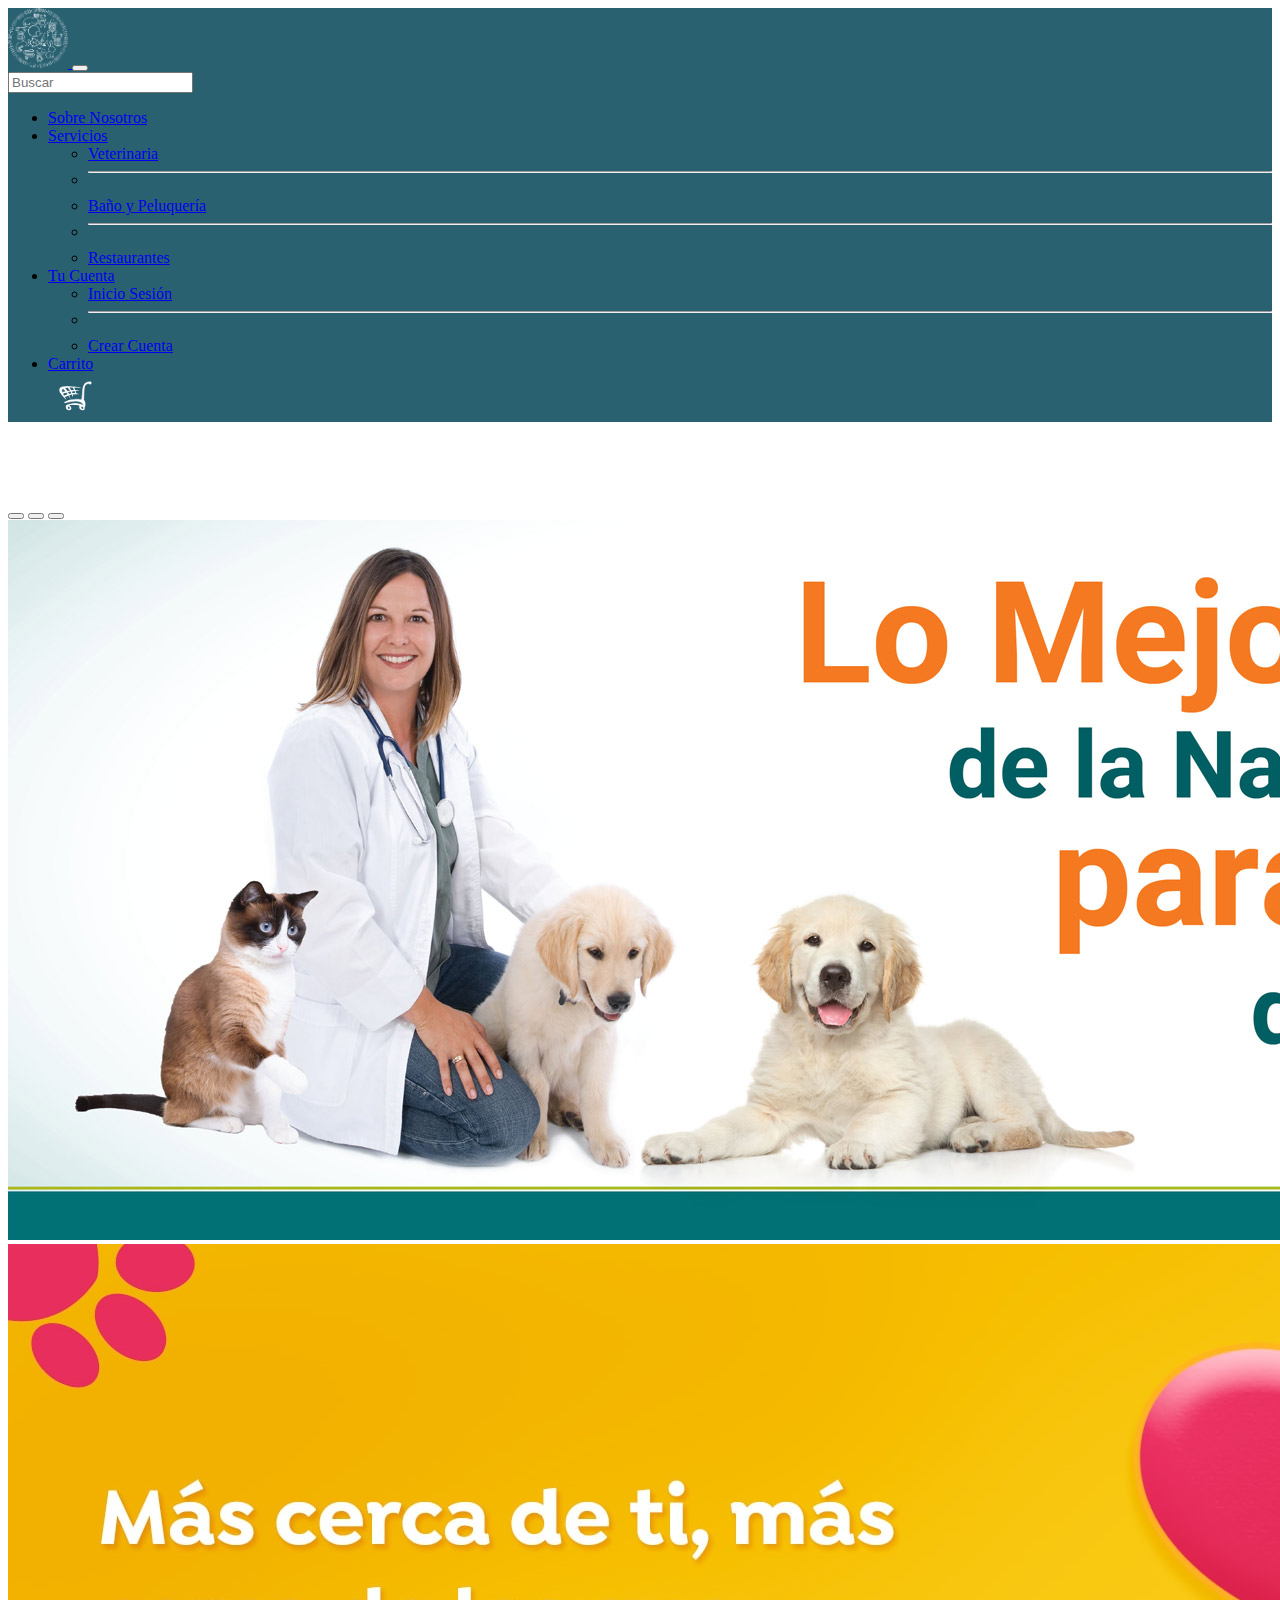
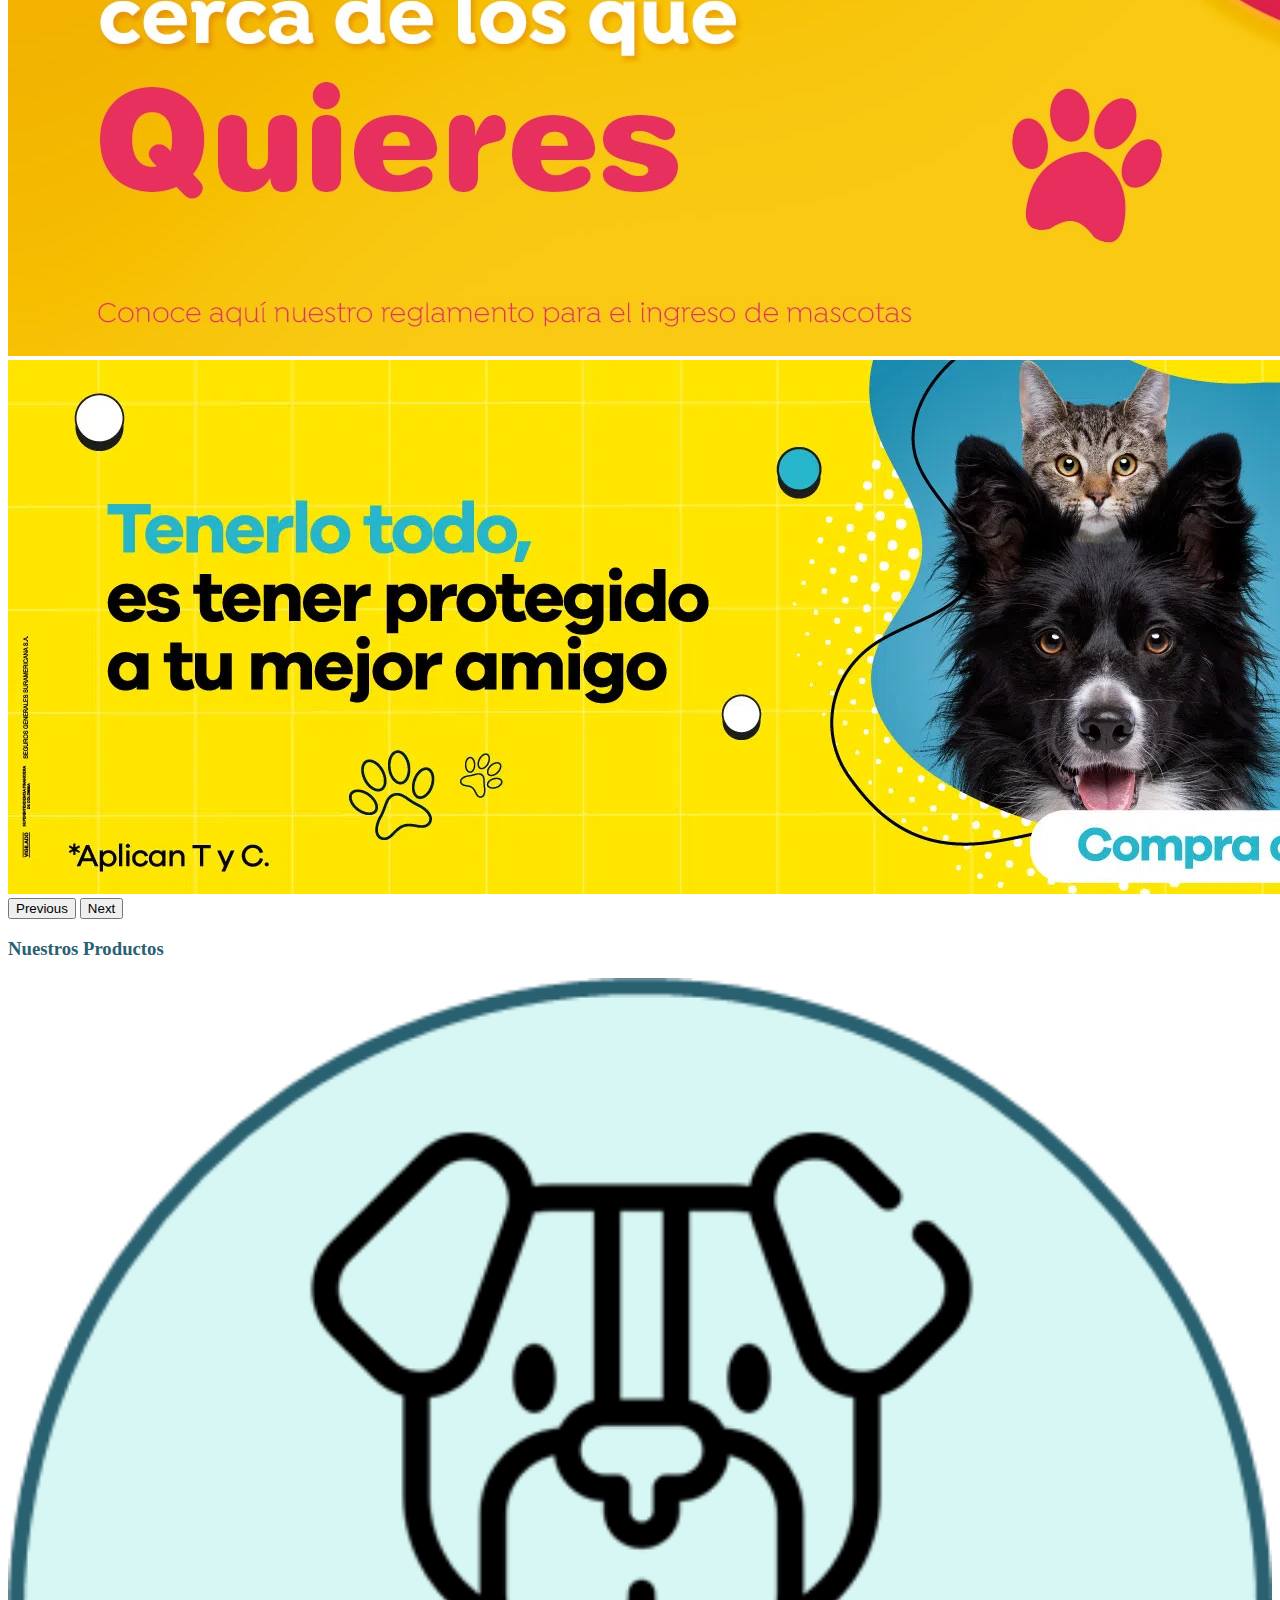
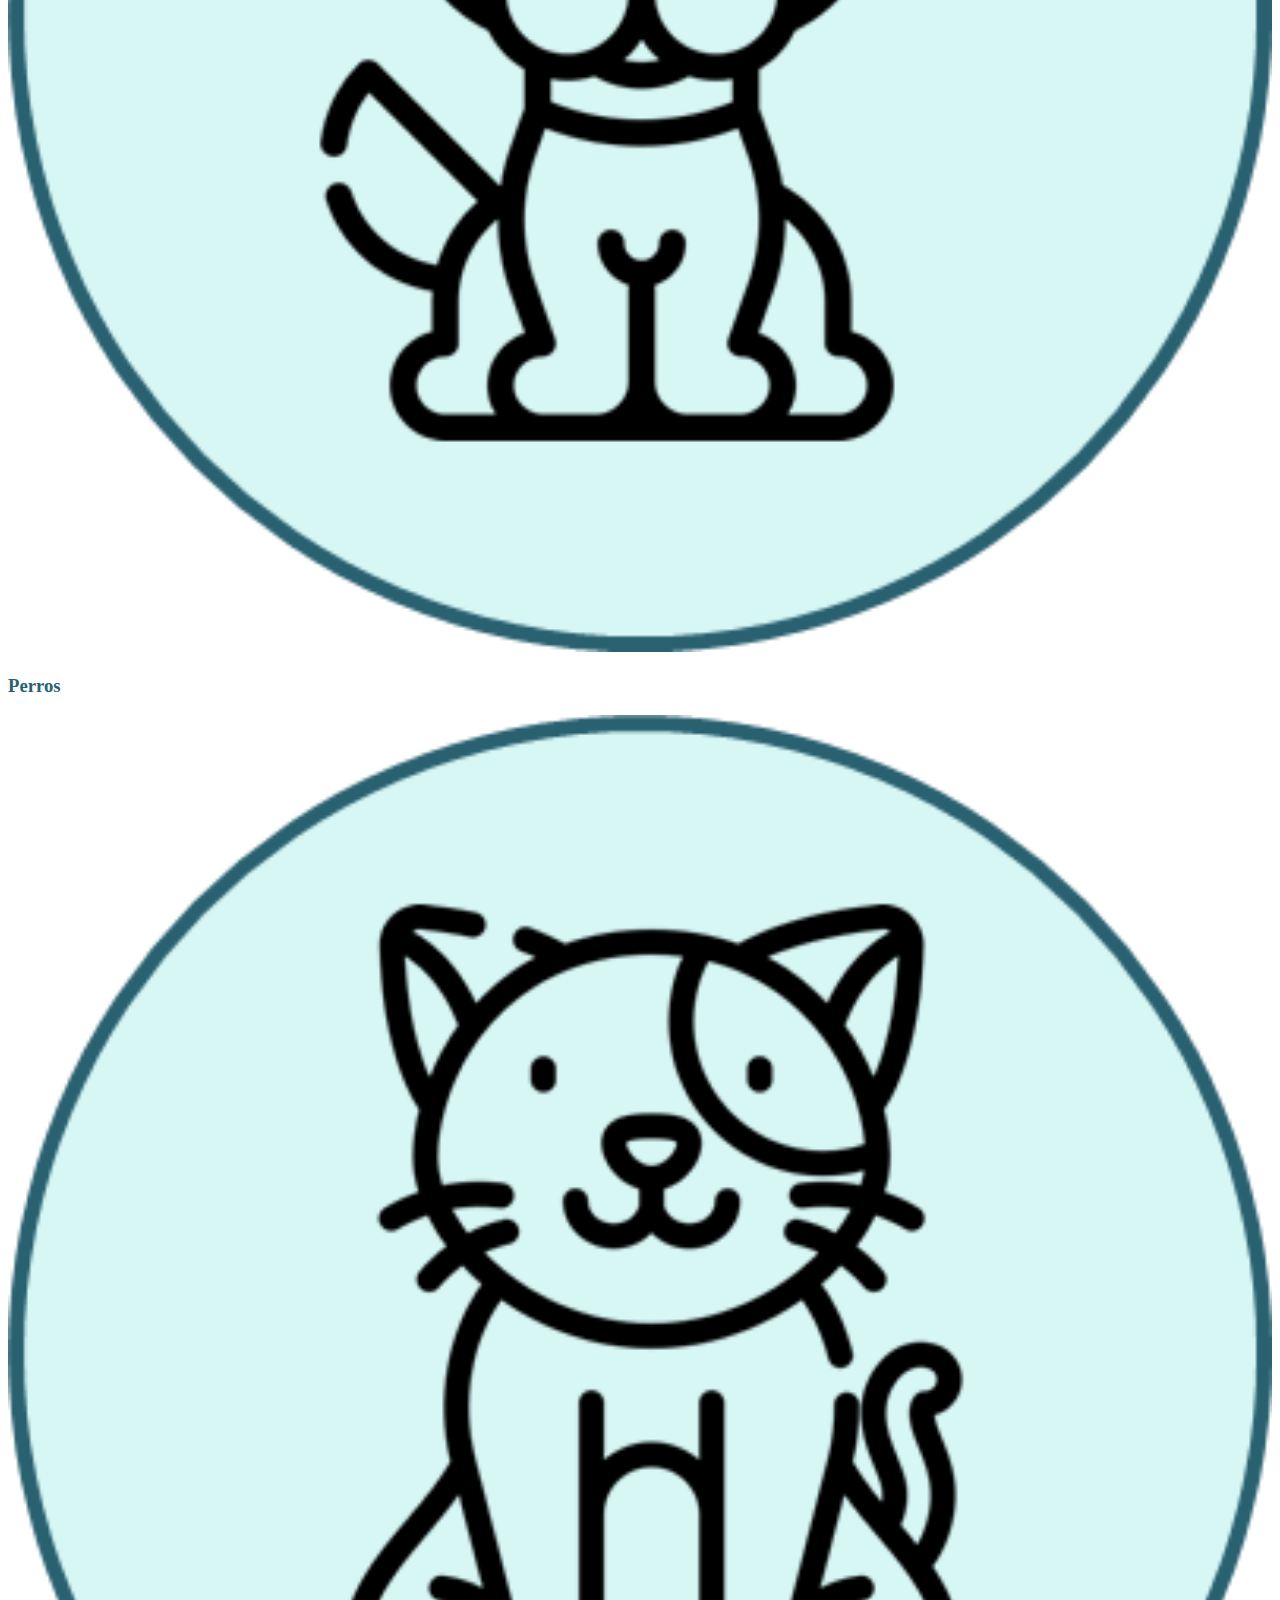
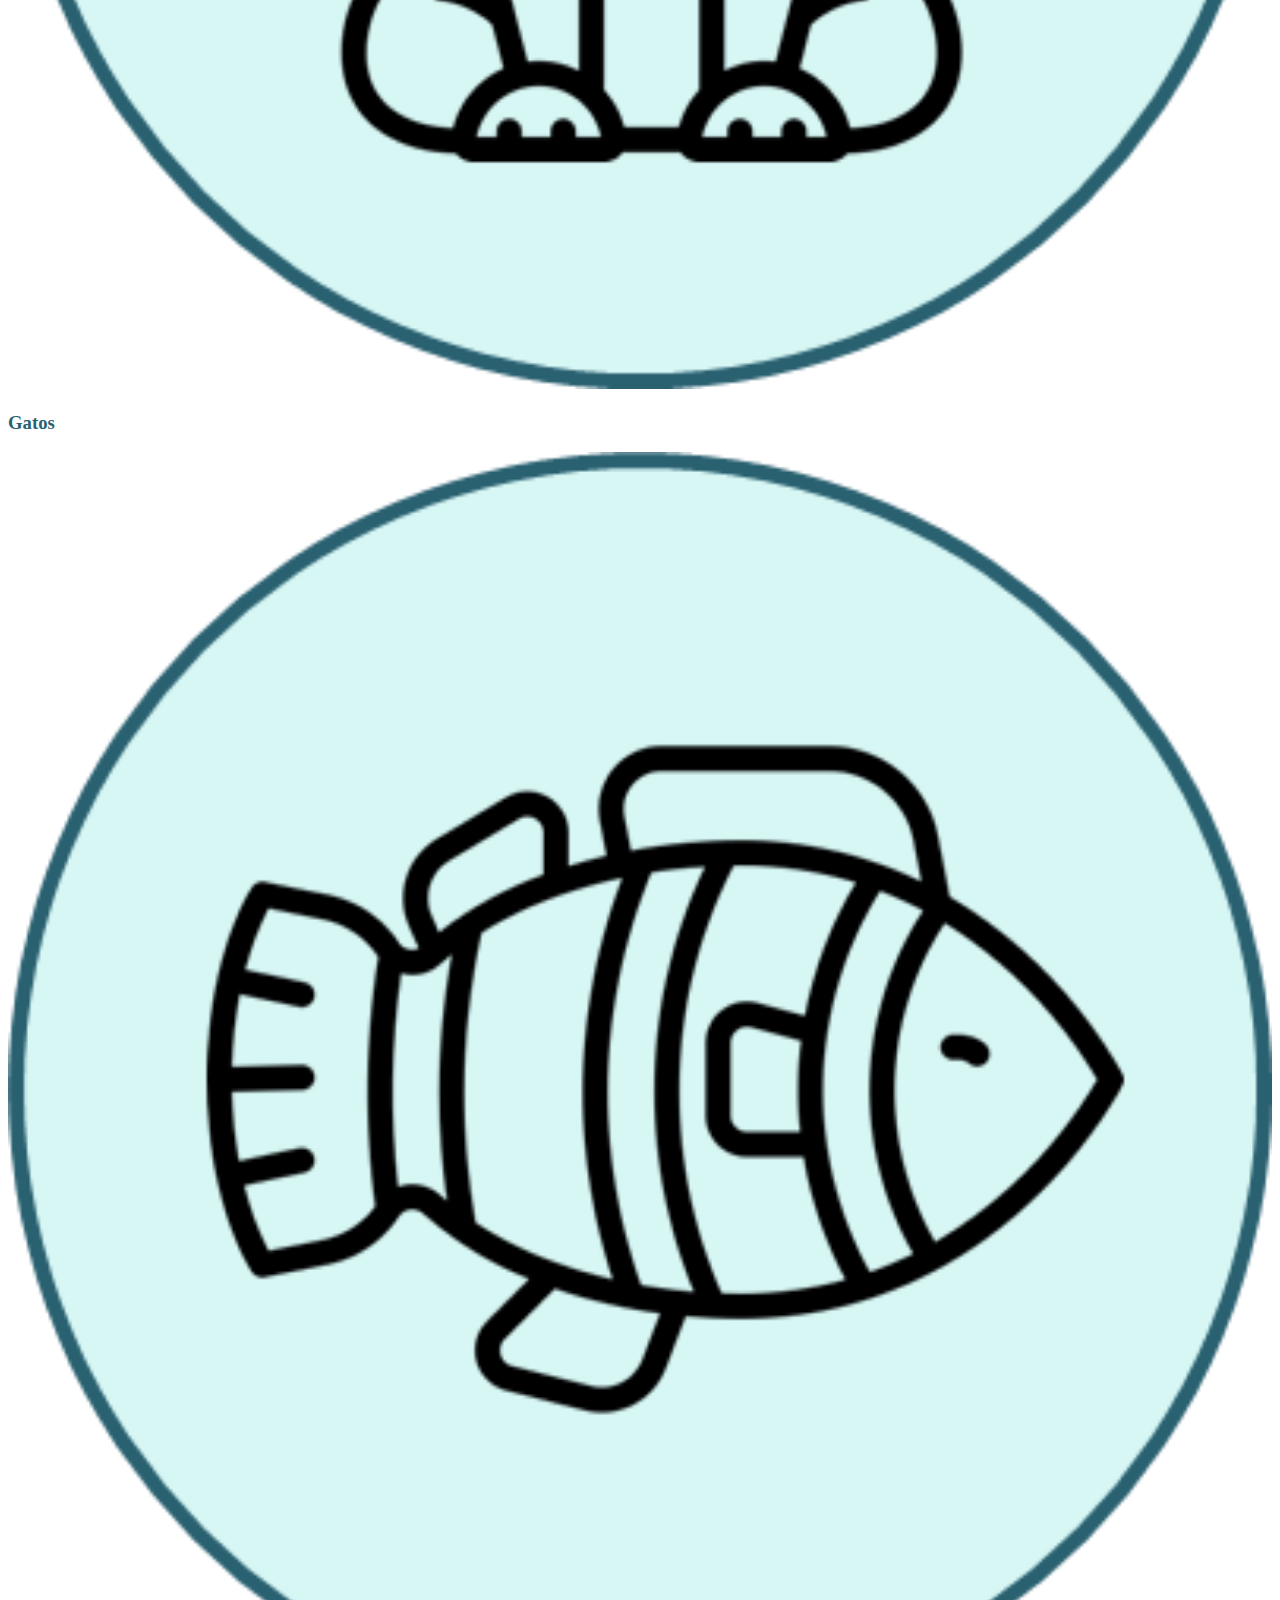
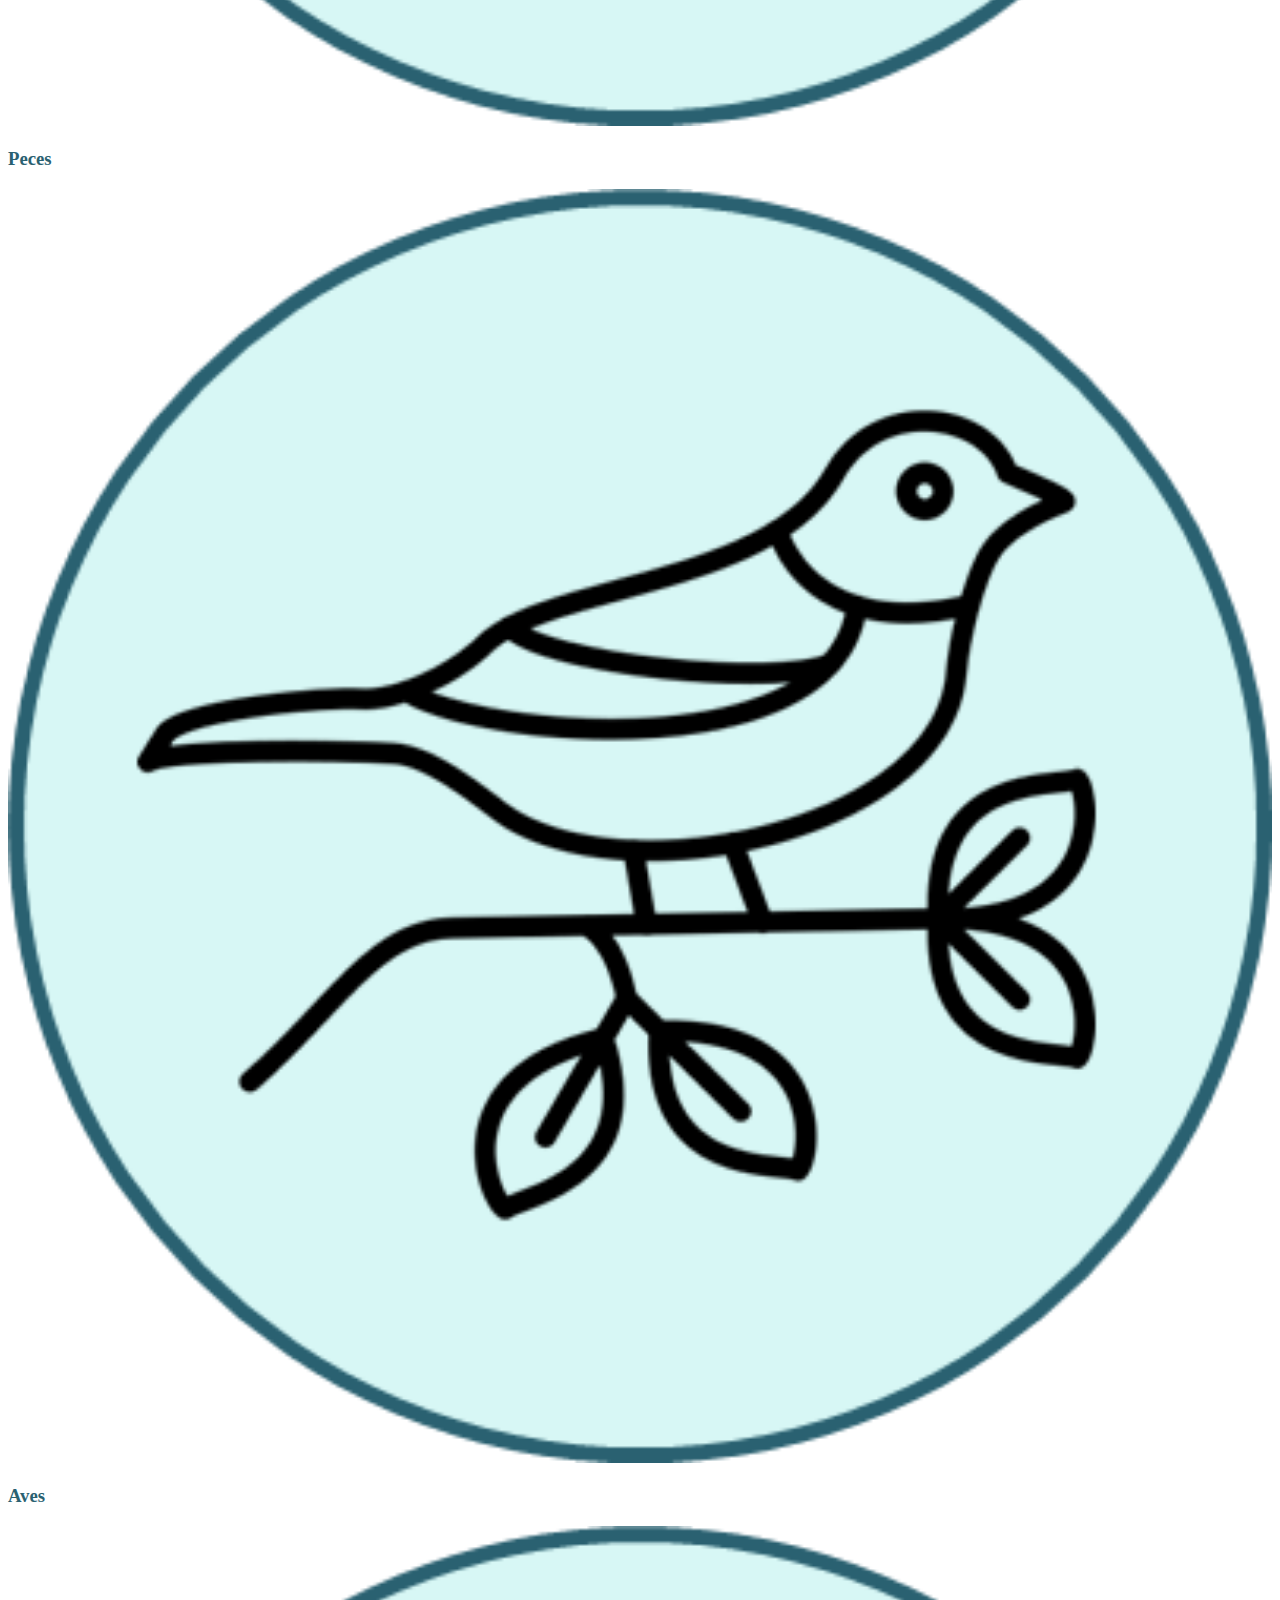
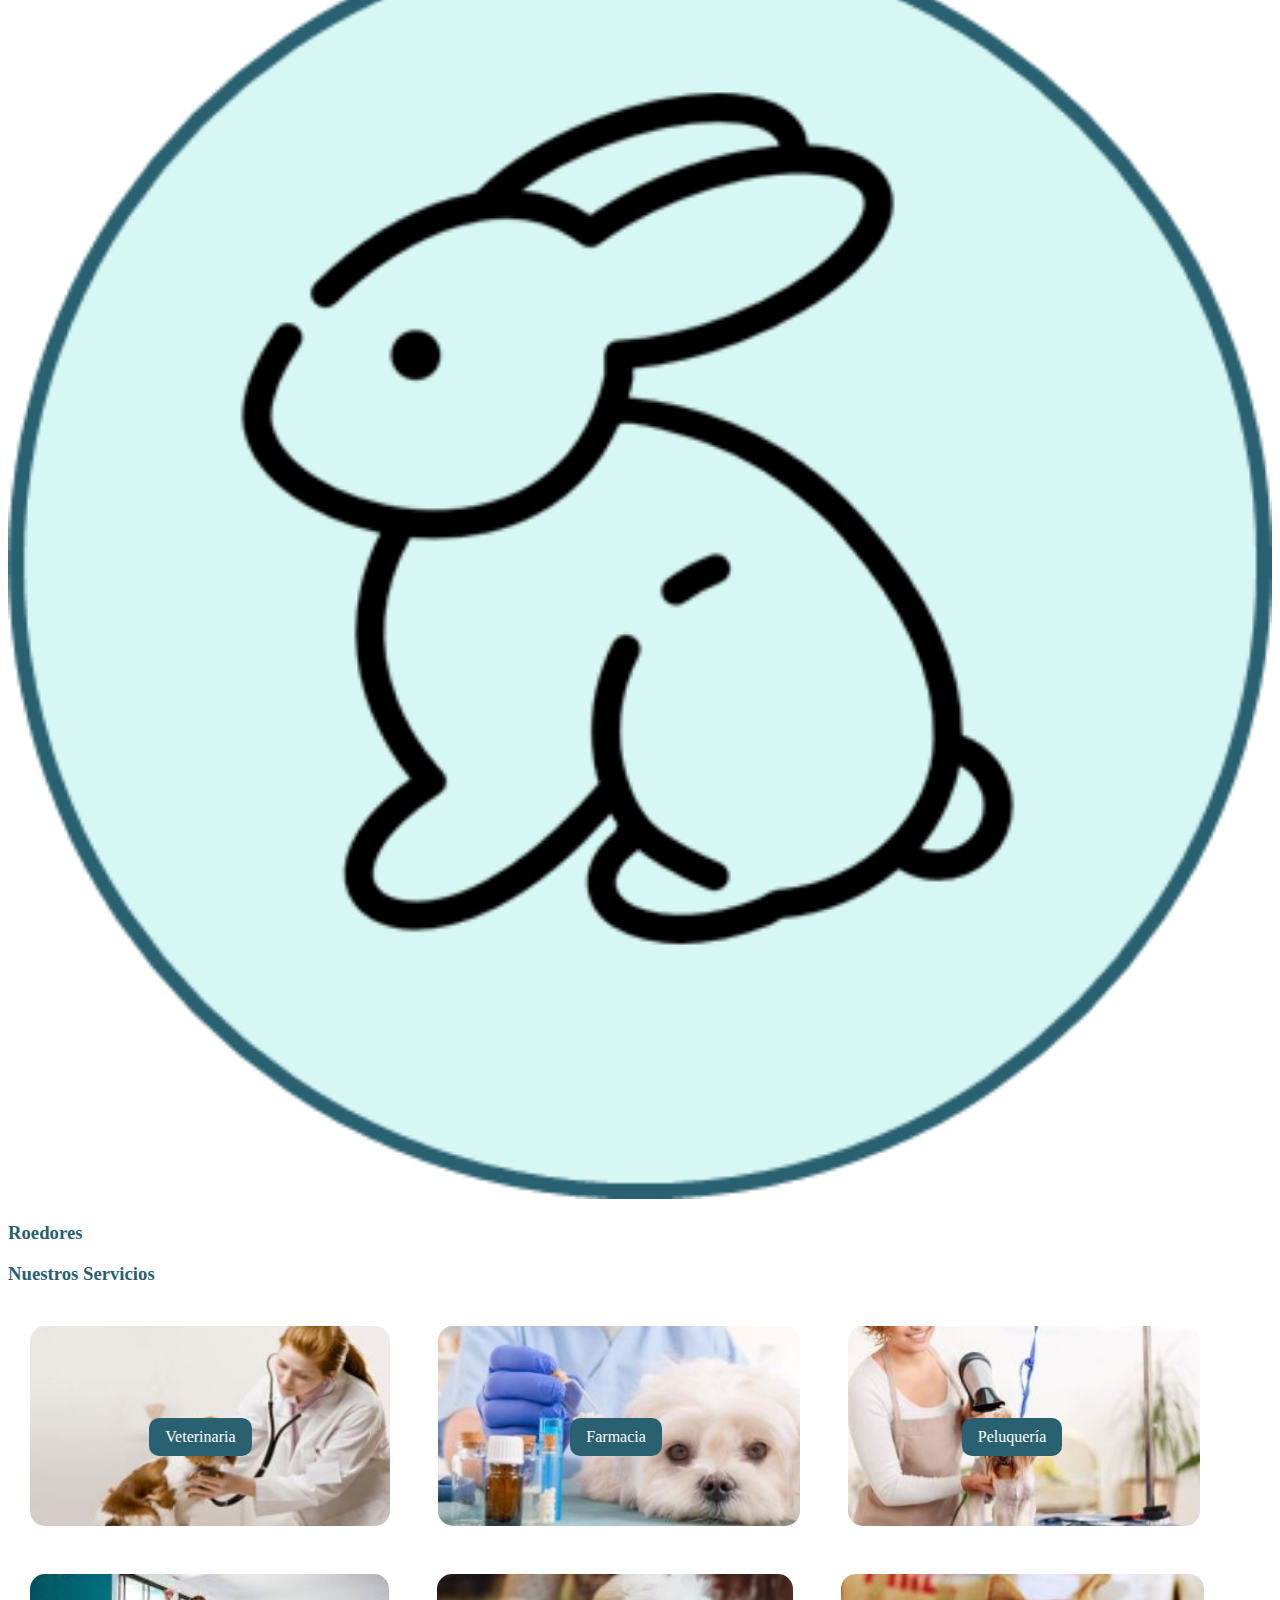
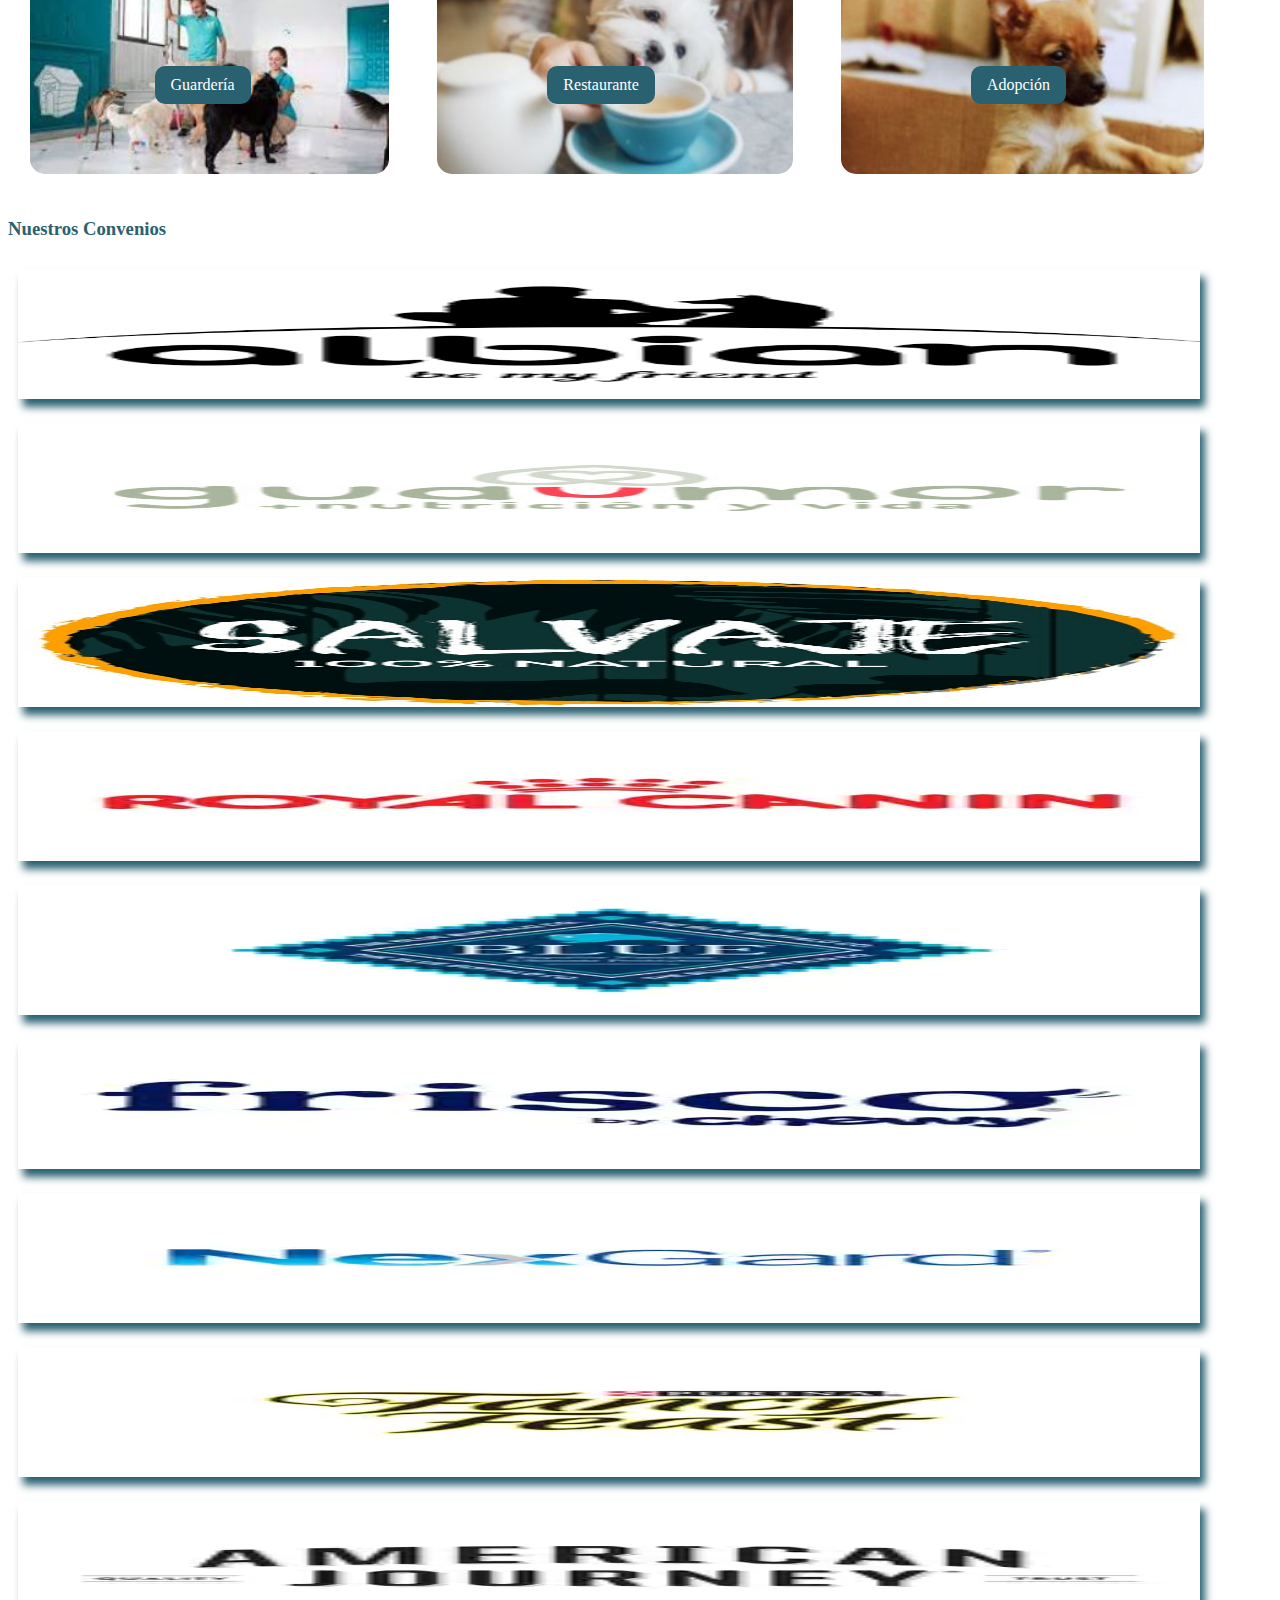
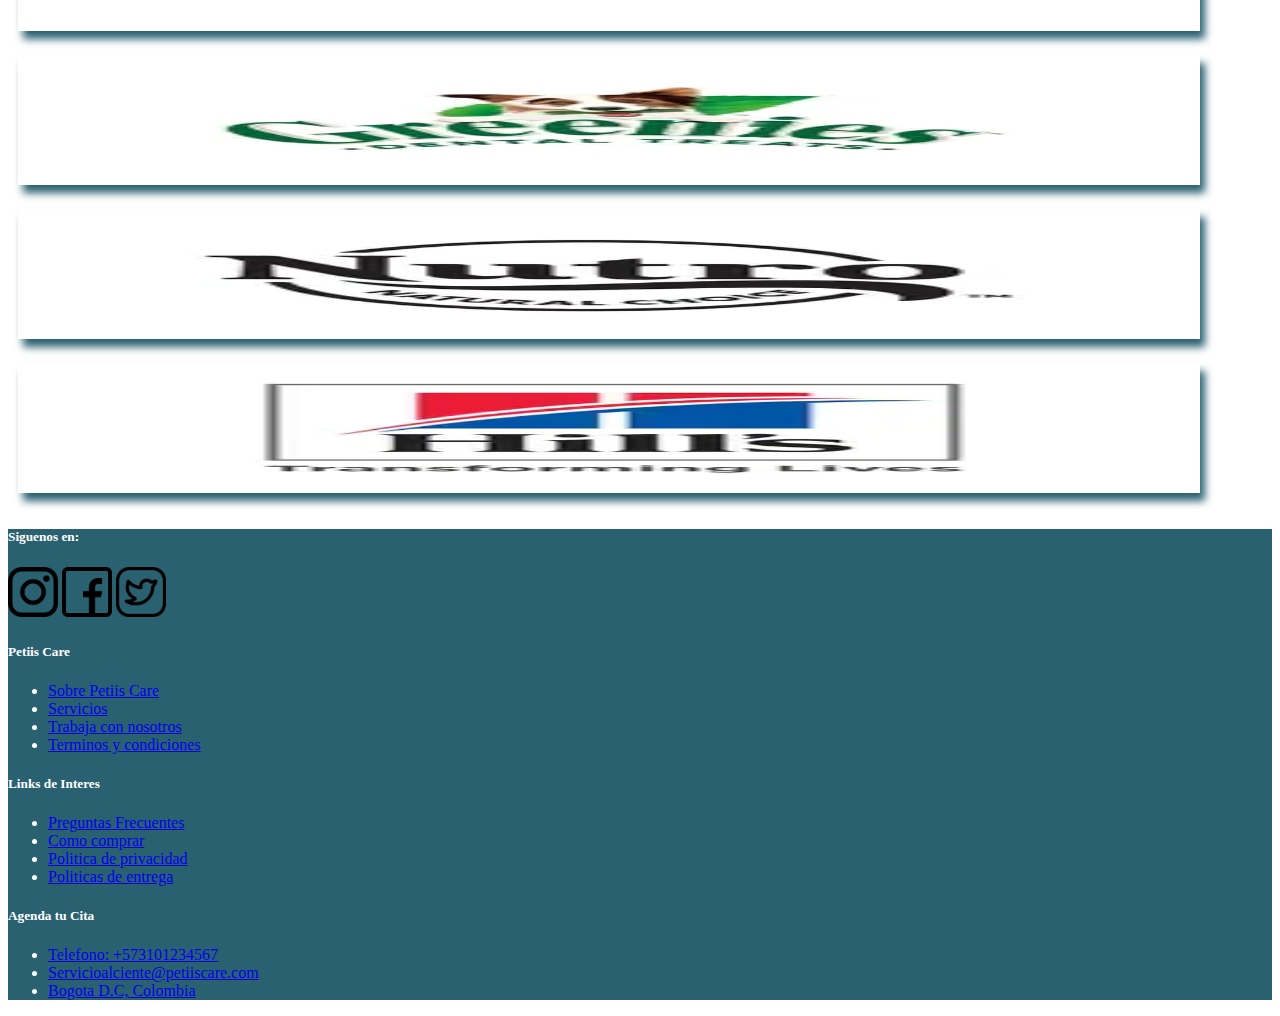
==== index.html @ 84349df2 "Archivos_proyecto" ====
<!doctype html>
<html lang="en">
  <head>
    <!-- Required meta tags -->
    <meta charset="utf-8">
    <meta name="viewport" content="width=device-width, initial-scale=1">

    <!-- Bootstrap CSS -->
    <link href="https://cdn.jsdelivr.net/npm/bootstrap@5.1.3/dist/css/bootstrap.min.css" rel="stylesheet" integrity="sha384-1BmE4kWBq78iYhFldvKuhfTAU6auU8tT94WrHftjDbrCEXSU1oBoqyl2QvZ6jIW3" crossorigin="anonymous">
    <link href="assets/styles.css" rel="stylesheet" />
    <title>Petiis Care</title>
  </head>
  <body style="background-color: white;">
    <nav class="navbar navbar-expand-lg navbar-dark fixed-top" style="background-color: #2a6171;">
        <div class="container-fluid">
          <a class="navbar-brand mx-3" href="#">
            <img src="assets/img/Logo Isabela.png" alt="logo" width="60" height="60">
          </a>
          <button class="navbar-toggler" type="button" data-bs-toggle="collapse" data-bs-target="#navbarSupportedContent" aria-controls="navbarSupportedContent" aria-expanded="false" aria-label="Toggle navigation">
            <span class="navbar-toggler-icon"></span>
          </button>
          <div class="search-bar mx-xxl-5 flex-lg-grow-1">
            <form class="d-flex" role="search">
              <input class="form-control mx-lg-5" type="search" placeholder="Buscar" aria-label="Buscar">
            </form>
          </div>
          <div class="d-flex justify-content-end">
          <div class="collapse navbar-collapse" id="navbarSupportedContent">
            <ul class="navbar-nav mb-2 mb-lg-0">
              <li class="nav-item">
                <a class="nav-link active" aria-current="page" href="indexfamilia.html">Sobre Nosotros</a>
              </li>
              <li class="nav-item dropdown">
                <a class="nav-link dropdown-toggle active" href="#" id="navbarDropdown" role="button" data-bs-toggle="dropdown" aria-expanded="false">
                  Servicios
                </a>
                <ul class="dropdown-menu" aria-labelledby="navbarDropdown">
                  <li><a class="dropdown-item" href="veterinarias.html">Veterinaria</a></li>
                  <li><hr class="dropdown-divider"></li>
                  <li><a class="dropdown-item" href="calendario.html">Baño y Peluquería</a></li>
                  <li><hr class="dropdown-divider"></li>
                  <li><a class="dropdown-item" href="Restaurantes pet friendly.html">Restaurantes</a></li>
                </ul>
              </li>
              <li class="nav-item dropdown">
                <a class="nav-link dropdown-toggle nav-link active" href="#" id="navbarDropdown" role="button" data-bs-toggle="dropdown" aria-expanded="false">
                  Tu Cuenta
                </a>
                <ul class="dropdown-menu" aria-labelledby="navbarDropdown">
                  <li><a class="dropdown-item" href="Iniciosesion.html">Inicio Sesión</a></li>
                  <li><hr class="dropdown-divider"></li>
                  <li><a class="dropdown-item" href="indexformulario.html">Crear Cuenta</a></li>
                </ul>
                
              </li>
              <li class="nav-item">
                <a class="nav-link nav-link active" href="#" id="" role="button" data-bs-toggle="" aria-expanded="false">
                  Carrito
                </a>
              </li>
              <img src="assets/img/Logo Isabela - Carrito .png " alt="logo" width="45" height="45">
            </ul>
          </div>
        </div>
      </div>
      </nav>

       <!-- Carousel-->
       <div id="carouselExampleIndicators" class="carousel slide" data-bs-ride="true"style="margin-top:5rem">
        <div class="carousel-indicators">
          <button type="button" data-bs-target="#carouselExampleIndicators" data-bs-slide-to="0" class="active" aria-current="true" aria-label="Slide 1"></button>
          <button type="button" data-bs-target="#carouselExampleIndicators" data-bs-slide-to="1" aria-label="Slide 2"></button>
          <button type="button" data-bs-target="#carouselExampleIndicators" data-bs-slide-to="2" aria-label="Slide 3"></button>
        </div>
        <div class="carousel-inner">
          <div class="carousel-item active">
            <img src="assets/img/banner 5.jpeg" class="d-block w-100" alt="...">
          </div>
          <div class="carousel-item">
            <img src="assets/img/banner2.jpeg" class="d-block w-100" alt="...">
          </div>
          <div class="carousel-item">
            <img src="assets/img/banner3.webp" class="d-block w-100" alt="...">
          </div>
        </div>
        <button class="carousel-control-prev" type="button" data-bs-target="#carouselExampleIndicators" data-bs-slide="prev">
          <span class="carousel-control-prev-icon" aria-hidden="true"></span>
          <span class="visually-hidden">Previous</span>
        </button>
        <button class="carousel-control-next" type="button" data-bs-target="#carouselExampleIndicators" data-bs-slide="next">
          <span class="carousel-control-next-icon" aria-hidden="true"></span>
          <span class="visually-hidden">Next</span>
        </button>
      </div>

       <!-- Productos-->

        <section id="Productos" class="container">
            <div class=" pt-5">
                <h3> Nuestros Productos</h3>
            </div>
            <div class="row pt-4 contenedor-productos" style="justify-content:center">
                <div class="col-lg-2 col-md-4 col-sm-6">
                    <a href="indexproductos.html#perros"><img src="assets/img/Imagen1.png" alt="Producto"></a>
                    <h3 class="text-center">Perros</h3>
                </div> 
                <div class="col-lg-2 col-md-4 col-sm-6">
                    <a href="indexproductos.html#gatos"><img src="assets/img/Imagen2.png" alt="Producto"></a>
                    <h3 class="text-center">Gatos</h3>
                </div> 
                <div class="col-lg-2 col-md-4 col-sm-6">
                    <a href="indexproductos.html#peces"><img src="assets/img/Imagen3.png" alt="Producto"></a>
                    <h3 class="text-center">Peces</h3>
                </div> 
                <div class="col-lg-2 col-md-4 col-sm-6">
                    <a href="indexproductos.html#aves"><img src="assets/img/Imagen4.png" alt="Producto"></a>
                    <h3 class="text-center">Aves</h3>
                </div> 
                <div class="col-lg-2 col-md-4 col-sm-6">
                    <a href="indexproductos.html#roedores"><img src="assets/img/Imagen5.png" alt="Producto"></a>
                    <h3 class="text-center">Roedores</h3>
                </div> 
            </div>     
    </section>
 <!-- Servicios-->

    <section id="Servicios" class="container">
        <div class="pt-5">
            <h3> Nuestros Servicios</h3>
        </div>
        <div class="row">
            <div class="col-lg-4 col-md-6 col-sm-12 button-container">
                <img src="assets/img/Servicio1.JPG" alt="Servicio">
                <a href="veterinarias.html"alt="Servicio">Veterinaria</a>
            </div>
            <div class="col-lg-4 col-md-6 col-sm-12 button-container">
                <img src="assets/img/Servicio2.JPG" alt="Servicio">
                <a href="https://livepetter.co/"alt="Servicio">Farmacia</a>
            </div>
            <div class="col-lg-4 col-md-6 col-sm-12 button-container">
                <img src="assets/img/Servicio3.JPG" alt="Servicio">
                <a href="calendario.html"alt="Servicio">Peluquería</a>
            </div>
            <div class="col-lg-4 col-md-6 col-sm-12 button-container">
                <img src="assets/img/Servicio4.JPG" alt="Servicio">
                <a href="https://www.doggarden.com.co/"alt="Servicio">Guardería</a>
            </div>
            <div class="col-lg-4 col-md-6 col-sm-12 button-container">
                <img src="assets/img/Servicio5.JPG" alt="Servicio">
                <a href="Restaurantes pet friendly.html"alt="Servicio">Restaurante</a>
            </div>
            <div class="col-lg-4 col-md-6 col-sm-12 button-container">
                <img src="assets/img/Servicio6.JPG" alt="Servicio">
                <a href="https://huellitas.social/"alt="Servicio">Adopción</a>
            </div>
        </div>
    </section>

     <!-- Convenios-->

    <section id="Convenios" class="container"style="justify-content:center">
        <div class="pt-4">
            <h3> Nuestros Convenios</h3>
        </div>
        <div class="row pt-4">
            <div class="col-lg-2 col-md-4 col-sm-6">
                <img src="assets/img/Convenio1.png" alt="">
            </div>
            <div class="col-lg-2 col-md-4 col-sm-6">
                <img src="assets/img/Marca2.jpg" alt="">
            </div>
            <div class="col-lg-2 col-md-4 col-sm-6">
                <img src="assets/img/Convenio6.png" alt="">
            </div>
            <div class="col-lg-2 col-md-4 col-sm-6">
                <img src="assets/img/Convenio8.webp" alt="">
            </div>
            <div class="col-lg-2 col-md-4 col-sm-6">
                <img src="assets/img/convenio9.webp" alt="">
            </div>
            <div class="col-lg-2 col-md-4 col-sm-6">
                <img src="assets/img/Convenio10.webp" alt="">
            </div>
            <div class="col-lg-2 col-md-4 col-sm-6">
                <img src="assets/img/Convenio11.webp" alt="">
            </div>
            <div class="col-lg-2 col-md-4 col-sm-6">
                <img src="assets/img/Convenio 12.webp" alt="">
            </div>
            <div class="col-lg-2 col-md-4 col-sm-6">
                <img src="assets/img/Convenio 13.webp" alt="">
            </div>
            <div class="col-lg-2 col-md-4 col-sm-6">
                <img src="assets/img/Convenio14.webp" alt="">
            </div>
            <div class="col-lg-2 col-md-4 col-sm-6">
                <img src="assets/img/Convenio15.webp" alt="">
            </div>
            <div class="col-lg-2 col-md-4 col-sm-6">
                <img src="assets/img/Convenio16.webp" alt="">
            </div>
        </div>
    </section>


     <!-- Footer -->
     <div class="pt-5">
<footer class="text-center text-white p-2" style="background-color: #2a6171;">
    
    <!--Grid row-->
   
      <!--Grid column-->
    <div class="d-flex justify-content-center text-decoration-none">
      <div class="row">
        <!--Grid column-->
        <div class="col-lg-3 col-md-6 mb-4 mb-md-0">
        
          <h5 class="text" style="color: white;">Siguenos en:</h5>
          <img src="assets/img/logotipo-de-instagram.png" alt="logo" width="50" height="50" >
          <img src="assets/img/facebook.png" alt="logo" width="50" height="50">
          <img src="assets/img/gorjeo.png" alt="logo" width="50" height="50">
      </div>
      
      <!--Grid column-->
      <div class="col-lg-3 col-md-6 mb-4 mb-md-0">
        <h5 class="text" style="color: white;">Petiis Care</h5>

        <ul class="list-unstyled mb-0" style="text-align: justify;">
          <li>
            <a href="#!" class="text-white text-decoration-none">Sobre Petiis Care</a>
          </li>
          <li>
            <a href="#!" class="text-white text-decoration-none">Servicios</a>
          </li>
          <li>
            <a href="#!" class="text-white text-decoration-none">Trabaja con nosotros</a>
          </li>
          <li>
            <a href="#!" class="text-white text-decoration-none">Terminos y condiciones</a>
          </li>
        </ul>
      </div>
      <!--Grid column-->

      <!--Grid column-->
      <div class="col-lg-3 col-md-6 mb-4 mb-md-0">
        <h5 class="text" style="color: white;">Links de Interes</h5>

        <ul class="list-unstyled mb-0" style="text-align: justify;">
          <li>
            <a href="#!" class="text-white text-decoration-none">Preguntas Frecuentes</a>
          </li>
          <li>
            <a href="#!" class="text-white text-decoration-none">Como comprar</a>
          </li>
          <li>
            <a href="#!" class="text-white text-decoration-none">Politica de privacidad</a>
          </li>
          <li>
            <a href="#!" class="text-white text-decoration-none">Politicas de entrega</a>
          </li>
        </ul>
      </div>
      <!--Grid column-->

      <!--Grid column-->
      <div class="col-lg-3 col-md-6 mb-4 mb-md-0">
        <h5 class="text" style="color: white;">Agenda tu Cita</h5>

        <ul class="list-unstyled mb-0 justify-content-end"style="text-align: justify;">
          <li>
            <a href="#" class="text-white text-decoration-none">Telefono: +573101234567</a>
          </li>
          <li>
            <a href="#!" class="text-white text-decoration-none">Servicioalciente@petiiscare.com</a>
          </li>
          <li>
            <a href="#!" class="text-white text-decoration-none">Bogota D.C, Colombia</a>
          </li>
        </ul>
      </div>
      <!--Grid column-->
    </div>
    <!--Grid row-->
  <!-- Section: Links -->
</div>
<!-- Grid container -->
</div>
</footer>
<!-- Footer -->
</footer>
</div>
</html>



    
    <script src="https://cdn.jsdelivr.net/npm/bootstrap@5.1.3/dist/js/bootstrap.bundle.min.js" integrity="sha384-ka7Sk0Gln4gmtz2MlQnikT1wXgYsOg+OMhuP+IlRH9sENBO0LRn5q+8nbTov4+1p" crossorigin="anonymous"></script>

    <!-- Option 2: Separate Popper and Bootstrap JS -->
    <!--
    <script src="https://cdn.jsdelivr.net/npm/@popperjs/core@2.10.2/dist/umd/popper.min.js" integrity="sha384-7+zCNj/IqJ95wo16oMtfsKbZ9ccEh31eOz1HGyDuCQ6wgnyJNSYdrPa03rtR1zdB" crossorigin="anonymous"></script>
    <script src="https://cdn.jsdelivr.net/npm/bootstrap@5.1.3/dist/js/bootstrap.min.js" integrity="sha384-QJHtvGhmr9XOIpI6YVutG+2QOK9T+ZnN4kzFN1RtK3zEFEIsxhlmWl5/YESvpZ13" crossorigin="anonymous"></script>
    -->
  </body>
</html>
---- assets/styles.css ----
footer{
    text-decoration: none !important;
}

/* Estilos productos, servicio y convenios */

h3{
    color: #2A6171;
}

#Productos img{
    width: 100%;
    height: 80%;
}

.button-container{
    display: inline-block;
    position: relative;
}

.button-container a{
    position: absolute;
    bottom: 6rem;
    right: 10rem;
    background-color: #2A6171;
    border-radius: 10px;
    color: white;
    padding: 0.6rem 1.0rem;
    text-decoration: none;
    display: inline-block;
    text-align: center;
    
}
#Servicios .col-lg-4{
    padding: 22px;
    margin: 0 !important;
}
#Servicios img {
    width: 100%;
    height: 200px;
    border-radius: 15px;
    
}
#Servicios img:hover{
    border: 4px solid white;
}

#Convenios .col-lg-2{
    padding: 10px;
    margin: 0 !important;
    
}
#Convenios img{
    width: 95%;
    height: 130px;
    box-shadow: 5px 8px 8px #2A6171;
   
    
    
}
.btn{
    background-color:#2A6171;
    color: white;
    font-size: 18px;
    

}

/* Estilos productos pagina */
.fondo-nav {
    background-color: #2a6171;
  }
  
  .color-letra {
    color: white;
  }
  
  .centro {
    align-items: center;
    justify-content: center;
  }
  
  .negrita {
    font-weight: 720;
  }
  
  .color-letra-2 {
    color: #2a6171;
  }
  
  .centro-1 {
    text-align: right;
  }
  
  .ancho-1 {
    width: 110px;
  }
  
  .fondo-1 {
    background-color: #d7f7f5;
  }
  
  .letra-seccion {
    color: #f34573;
  }
  
  .centro-2 {
    text-align: left;
  }
  
  /* Estilo formulario*/

  .bg-liblue {
    background-color: #d7f7f5; 
}

.bg-blue {
    background-color: #01504A !important;
}
.bg-pink {
    background-color: #f34573 !important;
}
.text-dablue {
    color: #01504A;
}
.text-pink {
    color: #f34573;
}
.border-pink {
    color: #f34573 !important;
}

.logo {
    margin: 4px;
}

.text-title1 {
    justify-content: center;
    margin-left: 1130px;
}
.profile-img {
    width: 200px; /* alto y ancho específico para que el círculo sea redondo */
    height: 200px;
    border-radius: 50%; 
    overflow: hidden; /* oculta todo el contenido fuera de la caja */
    position: relative;
    margin-top: 50px;
  }

  .profile-img img {
    position:relative;
    width: 150%; /* Soluciona el problema de ubicación de las imágenes en cajas circulares */
    left: -25%; /* posiciona al centro del contenedor la imagen */
    top: -30px;
  }

  .profile-img .file {
    position: absolute;
    width: 100%;
    bottom: 0;
    font-size: 12px;
    background: #c6daedb8;
    color: rgb(56, 52, 52);
    text-align: center;
    padding: 10px 0 25px;

  }

  .profile-img .file input {
    position: absolute;
    display: block;
    width: 100%;
    opacity: 0;
    top: 0;
    left: 0;
    bottom: 0;
    cursor: pointer; /* manita de selección al hacer hover */
  }

  .col-md-5 {
      margin-left: 50px;
  }

  .input-bg {
      background-color: #f34573;
  }

.border-default {
    border-color: rgb(224, 236, 236);
}




/* footer pagina de inicio de sesion*/

.footer-style {
  padding-top: 5px;
  background-color: #2a6171;
}
footer {
  color: white;
}
footer h3 {
  margin-bottom: 5px;
  font-weight: 800;
}
footer .footer-above {
  padding-top: 50px;
  background-color: #2c3e50;
}
footer .footer-col {
  margin-bottom: 5px;
}
footer .footer-below {
  padding: 5px 0;
  background-color: #233140;
}

/* Shared */
.loginBtn {
  box-sizing: border-box;
  position: relative;
  /* width: 13em;  - apply for fixed size */
  margin: 0.2em;
  padding: 0 15px 0 46px;
  border: none;
  text-align: left;
  line-height: 34px;
  white-space: nowrap;
  border-radius: 0.2em;
  font-size: 16px;
  color: #fff;
}
.loginBtn:before {
  content: "";
  box-sizing: border-box;
  position: absolute;
  top: 0;
  left: 0;
  width: 34px;
  height: 100%;
}
.loginBtn:focus {
  outline: none;
}
.loginBtn:active {
  box-shadow: inset 0 0 0 32px rgba(0, 0, 0, 0.1);
}

/* Facebook */
.loginBtn--facebook {
  background-color: #4c69ba;
  background-image: linear-gradient(#4c69ba, #3b55a0);
  /*font-family: "Helvetica neue", Helvetica Neue, Helvetica, Arial, sans-serif;*/
  text-shadow: 0 -1px 0 #354c8c;
}
.loginBtn--facebook:before {
  border-right: #364e92 1px solid;
  background: url("https://s3-us-west-2.amazonaws.com/s.cdpn.io/14082/icon_facebook.png")
    6px 6px no-repeat;
}
.loginBtn--facebook:hover,
.loginBtn--facebook:focus {
  background-color: #5b7bd5;
  background-image: linear-gradient(#5b7bd5, #4864b1);
}

/* Google */
.loginBtn--google {
  /*font-family: "Roboto", Roboto, arial, sans-serif;*/
  background: #dd4b39;
}
.loginBtn--google:before {
  border-right: #bb3f30 1px solid;
  background: url("https://s3-us-west-2.amazonaws.com/s.cdpn.io/14082/icon_google.png")
    6px 6px no-repeat;
}
.loginBtn--google:hover,
.loginBtn--google:focus {
  background: #e74b37;
}

/* esteilos pagina sobre nosotros*/
.bg-liblue {
  background-color: #d7f7f5; 
}

.bg-blue {
  background-color: #2a6171;
}
.bg-pink {
  background-color: #f34573;
}
.text-dablue {
  color: #01504A;
}
.text-pink {
  color: #f34573;
}
.text-grey {
  color: #7d9898;
}
.mt-7 {
  margin-top: 14rem;
}
.mt-8 {
  margin-top: 7rem;
}

.logo {
  margin: 4px;
}

.text-title1 {
  justify-content: center;
  margin-left: 1130px;
}
.profile-img {
  width: 200px; /* alto y ancho específico para que el círculo sea redondo */
  height: 200px;
  border-radius: 50%; 
  overflow: hidden; /* oculta todo el contenido fuera de la caja */
  position: relative;
  margin-top: 50px;
}

.profile-img img {
  position:relative;
  width: 150%; /* Soluciona el problema de ubicación de las imágenes en cajas circulares */
  left: -25%; /* posiciona al centro del contenedor la imagen */
  top: -30px;
}

.profile-img .file {
  position: absolute;
  width: 100%;
  bottom: 0;
  font-size: 12px;
  background: #c6daedb8;
  color: rgb(56, 52, 52);
  text-align: center;
  padding: 10px 0 25px;
 
}

.profile-img .file input {
  position: absolute;
  display: block;
  width: 100%;
  opacity: 0;
  top: 0;
  left: 0;
  bottom: 0;
  cursor: pointer; /* manita de selección al hacer hover */
}

.col-md-5 {
    margin-left: 50px;
}

.input-bg {
    background-color: #f34573;
}

.border-default {
  border-color: rgb(224, 236, 236);
}

.container5 {
  margin-left: 740px;
}
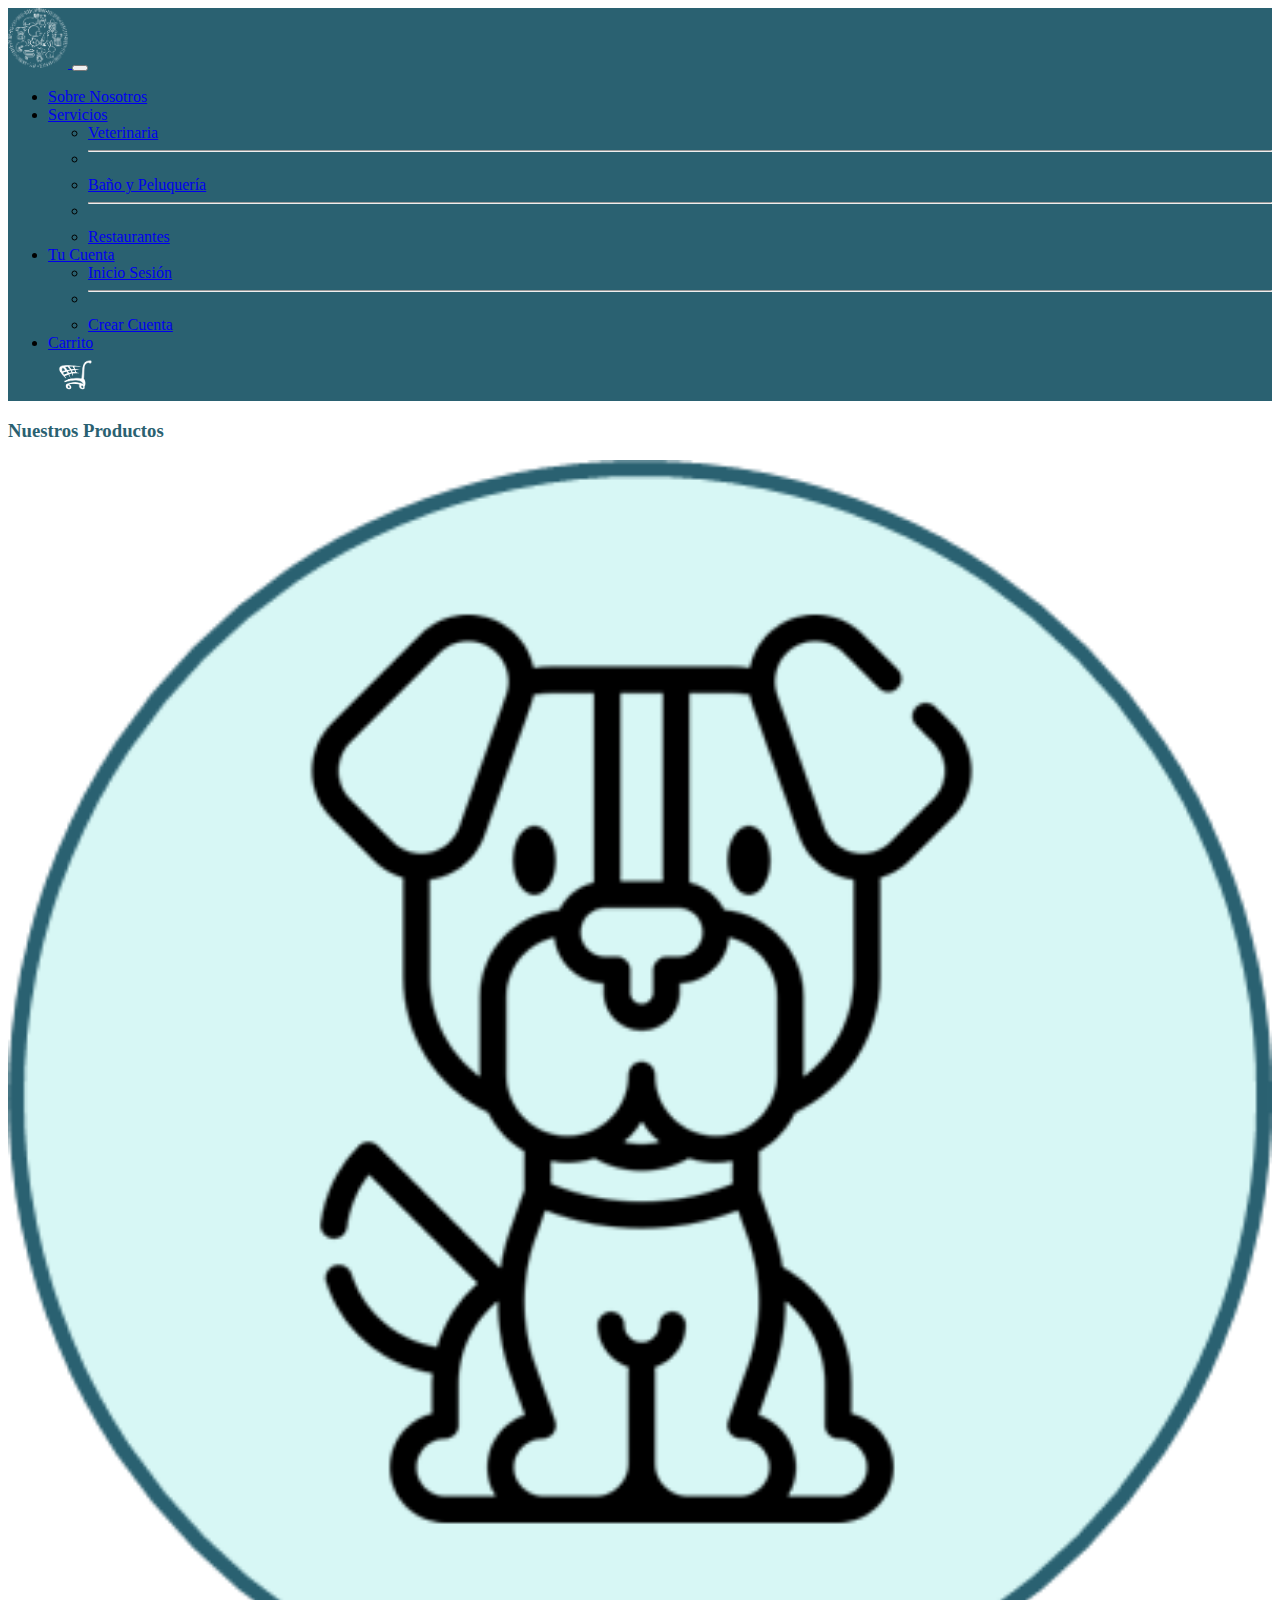
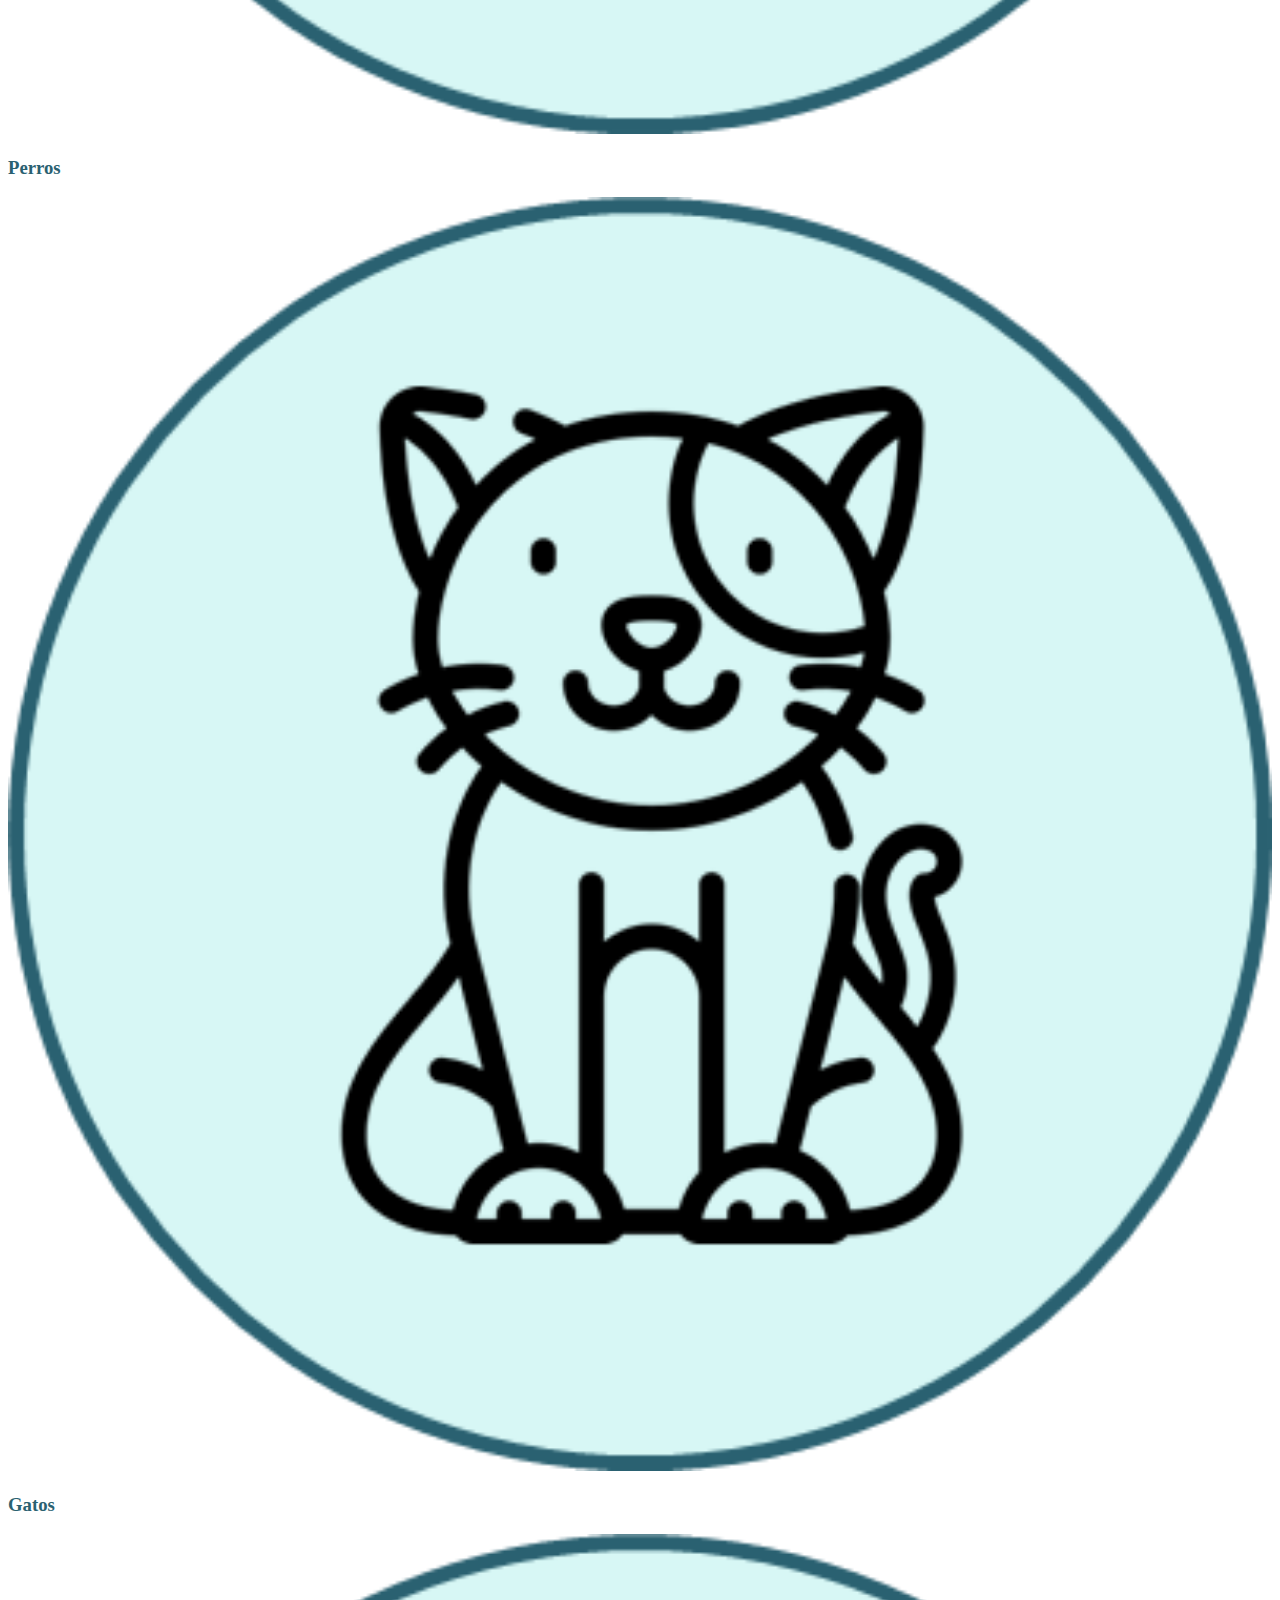
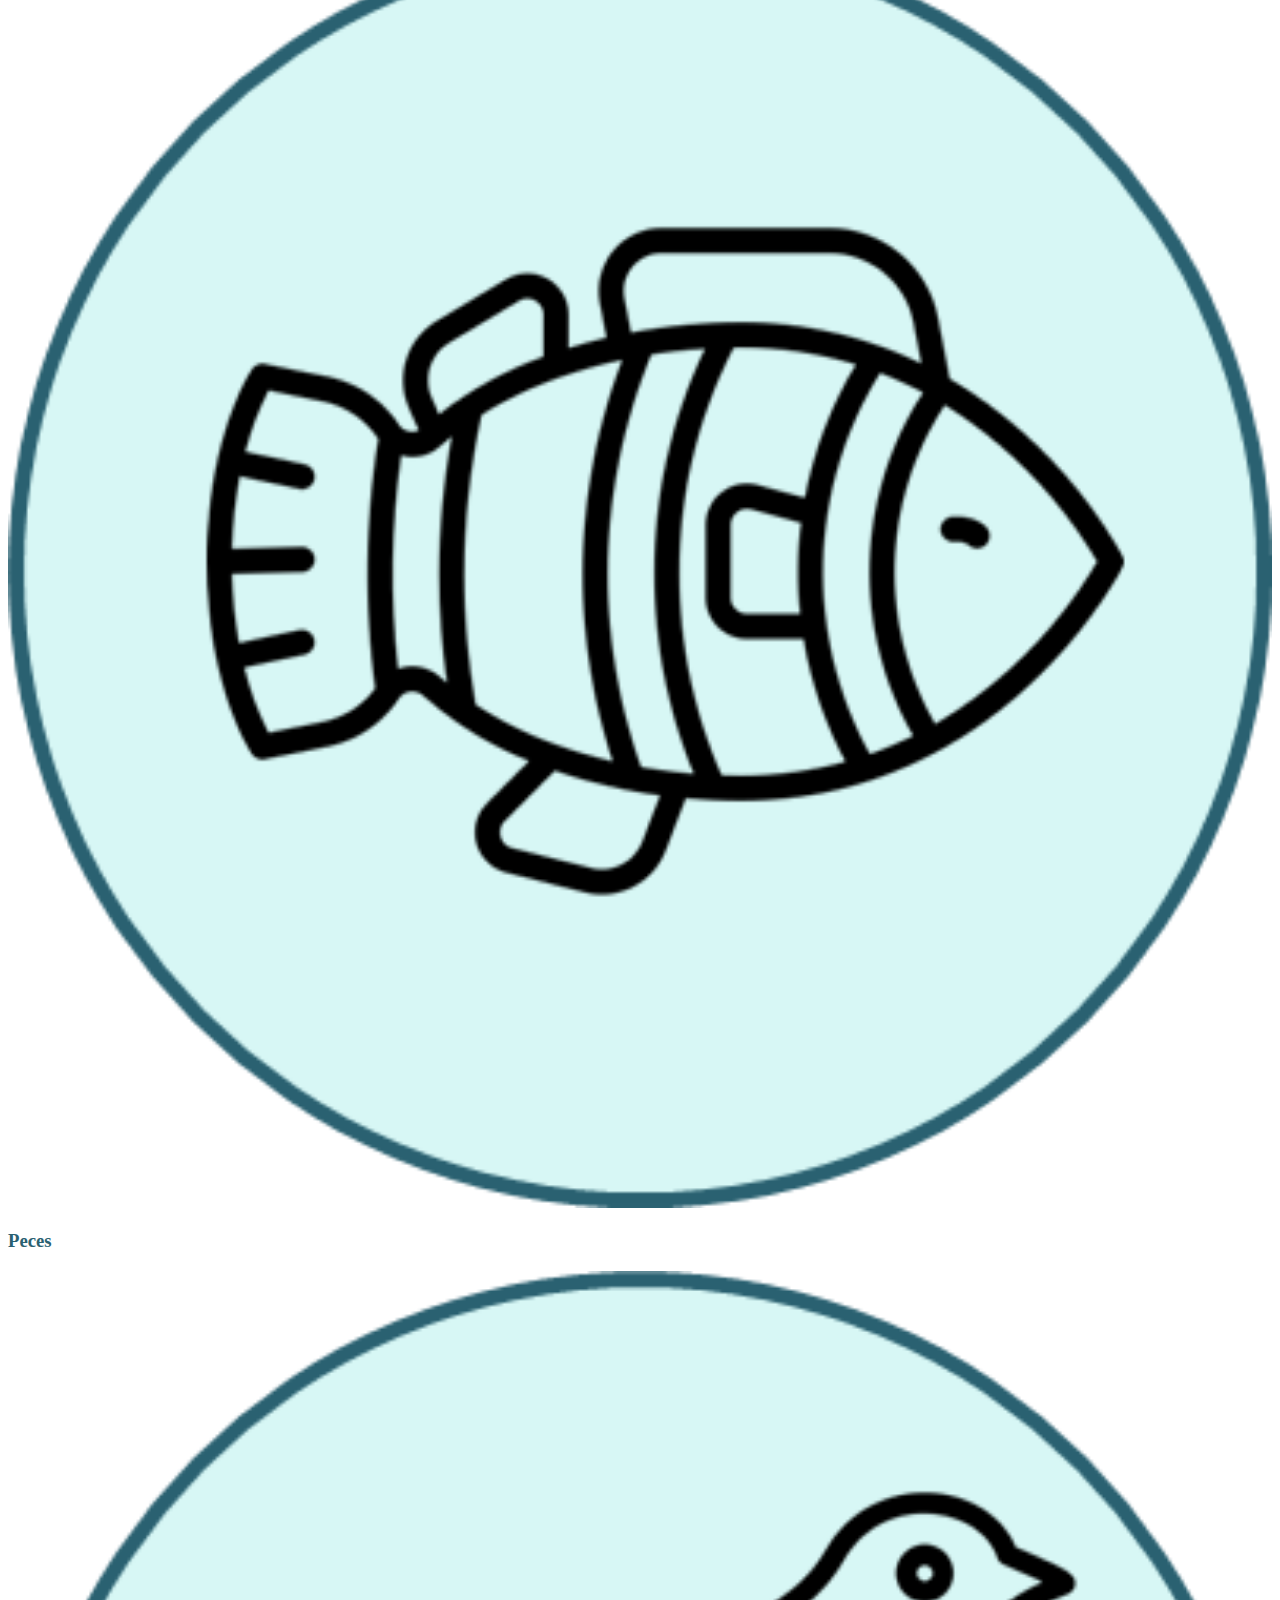
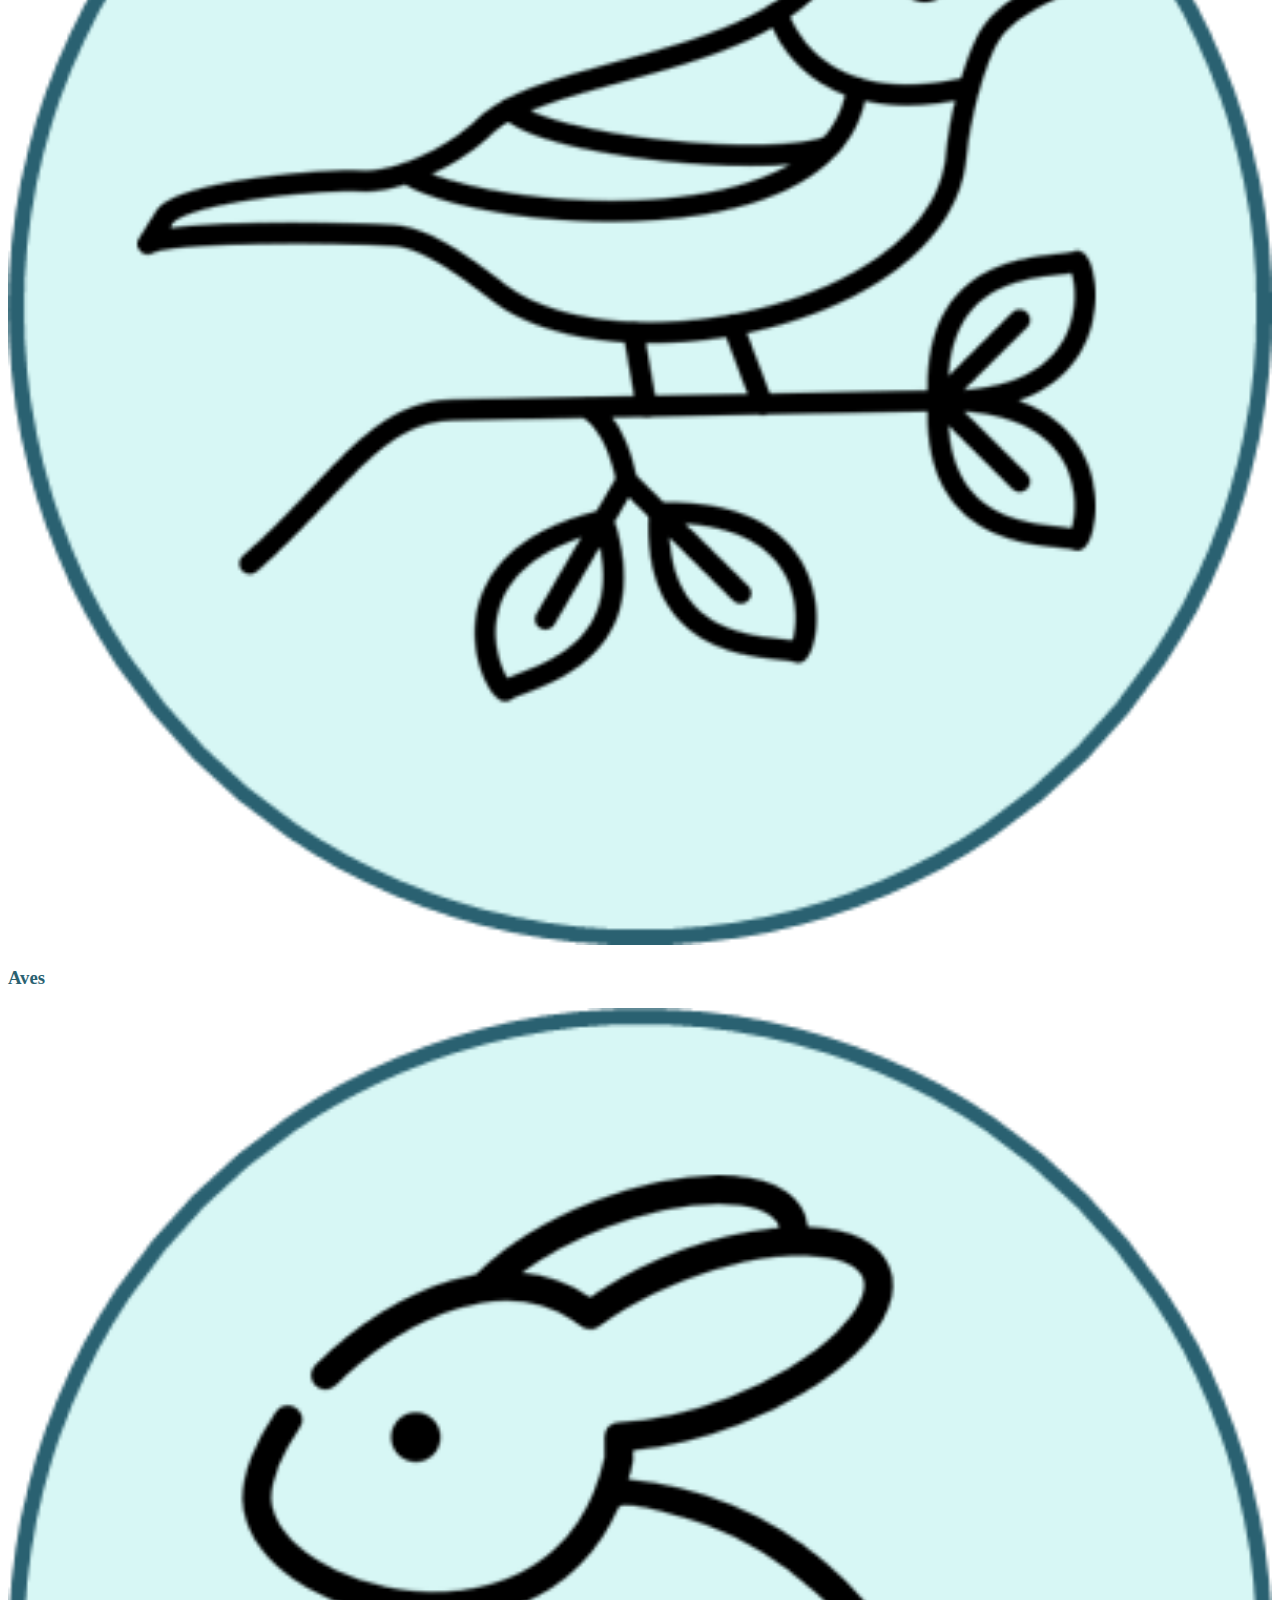
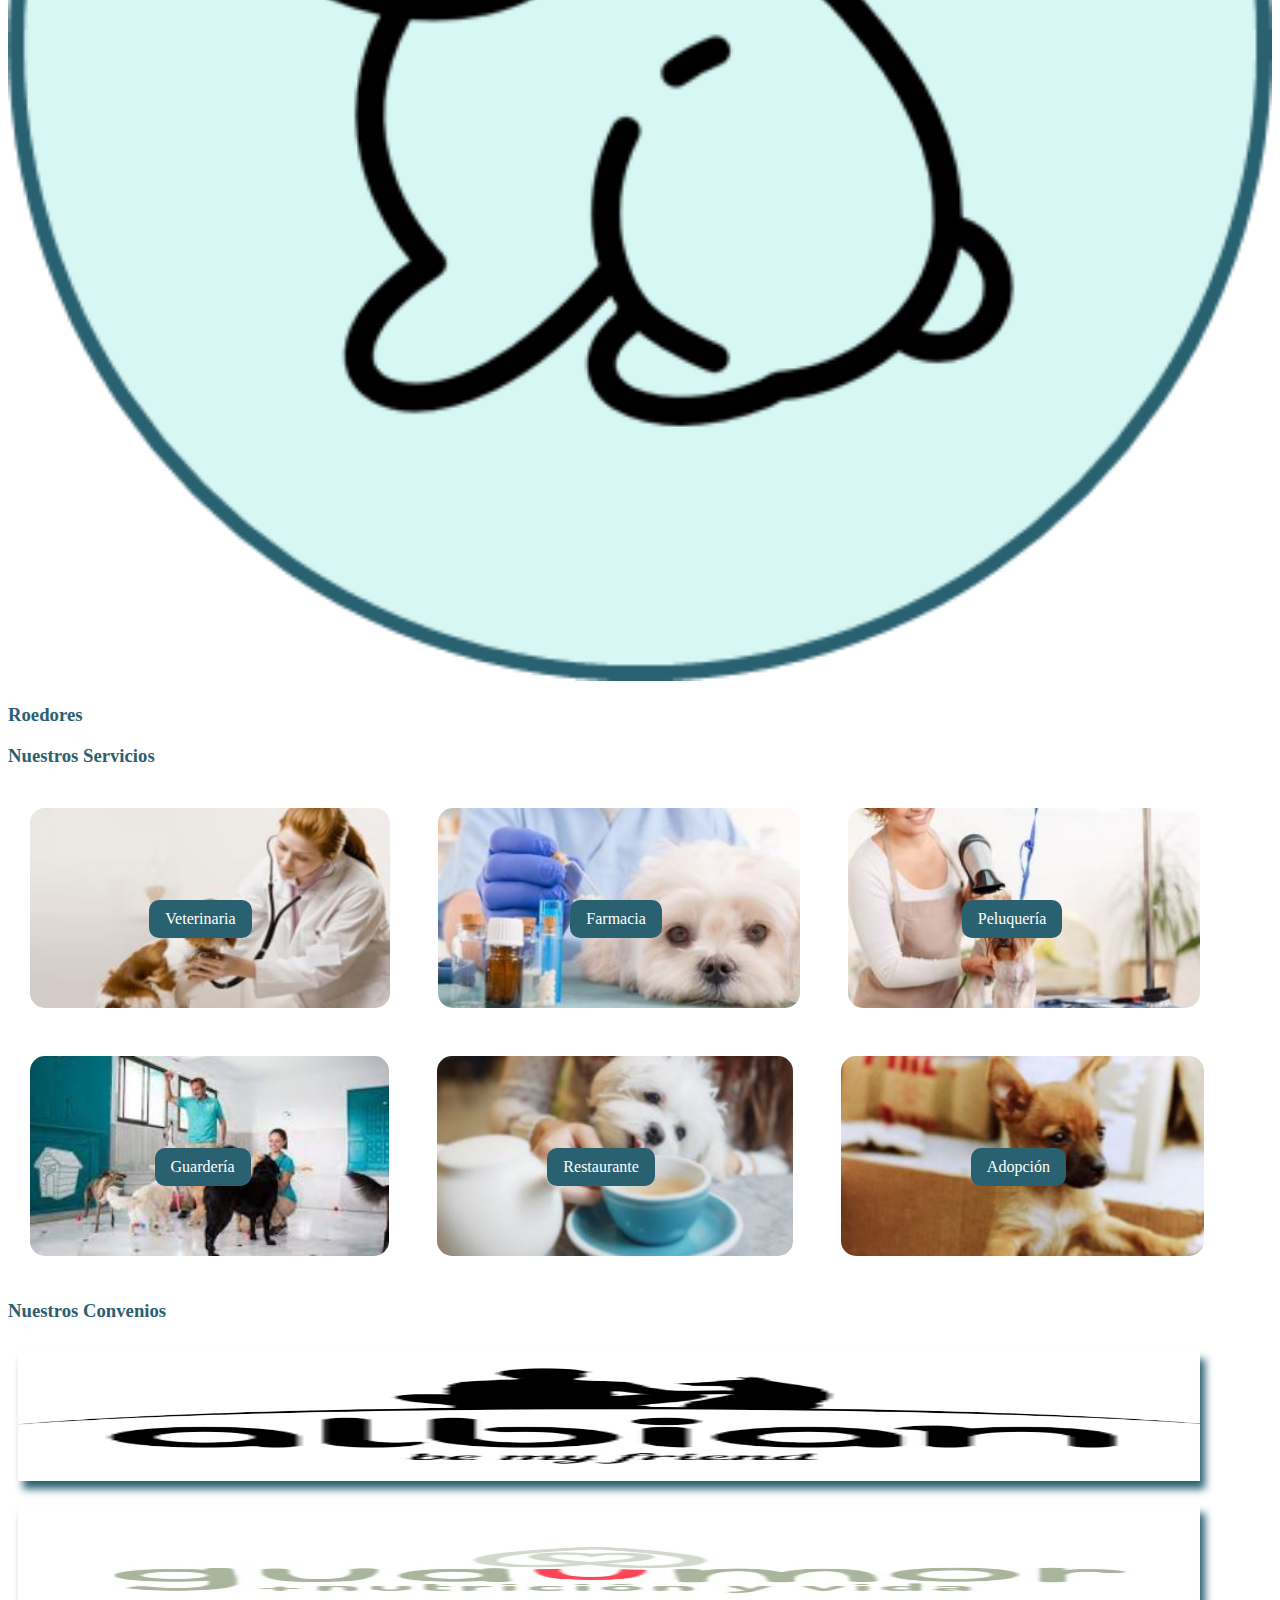
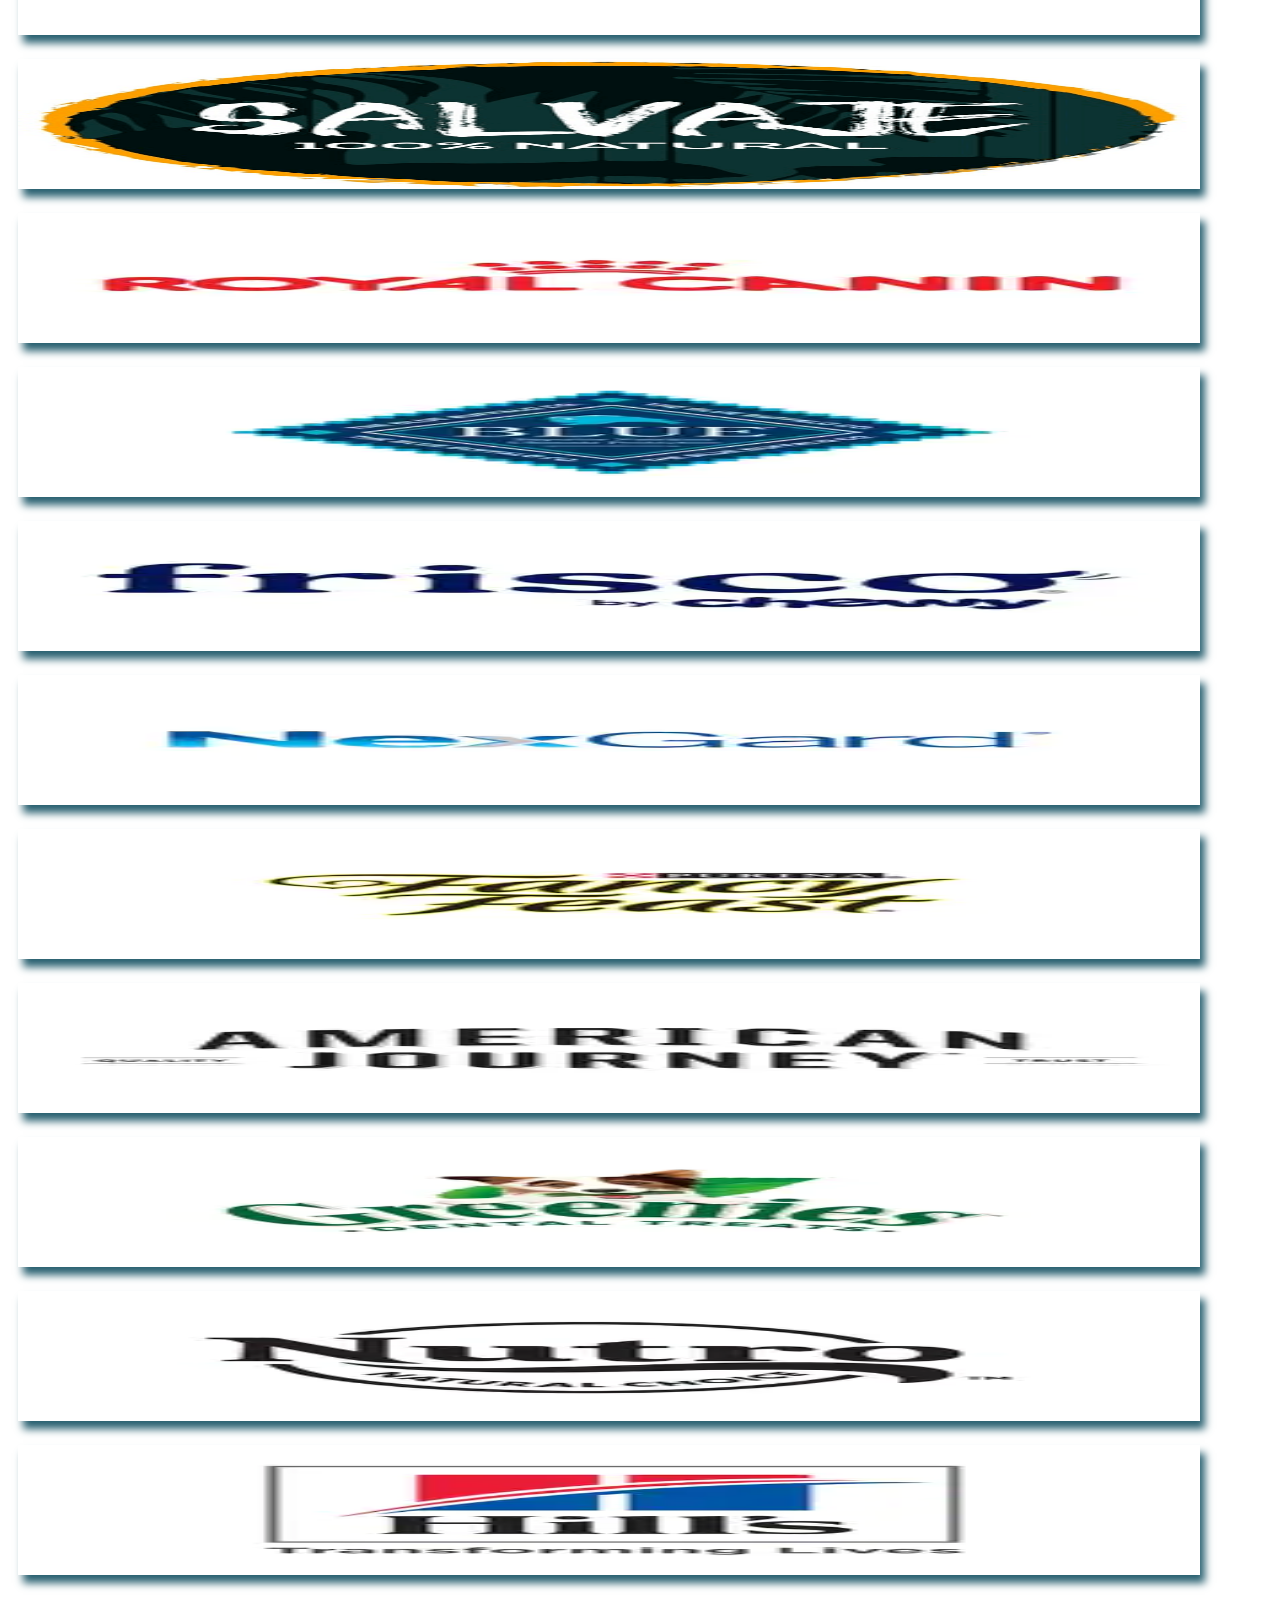
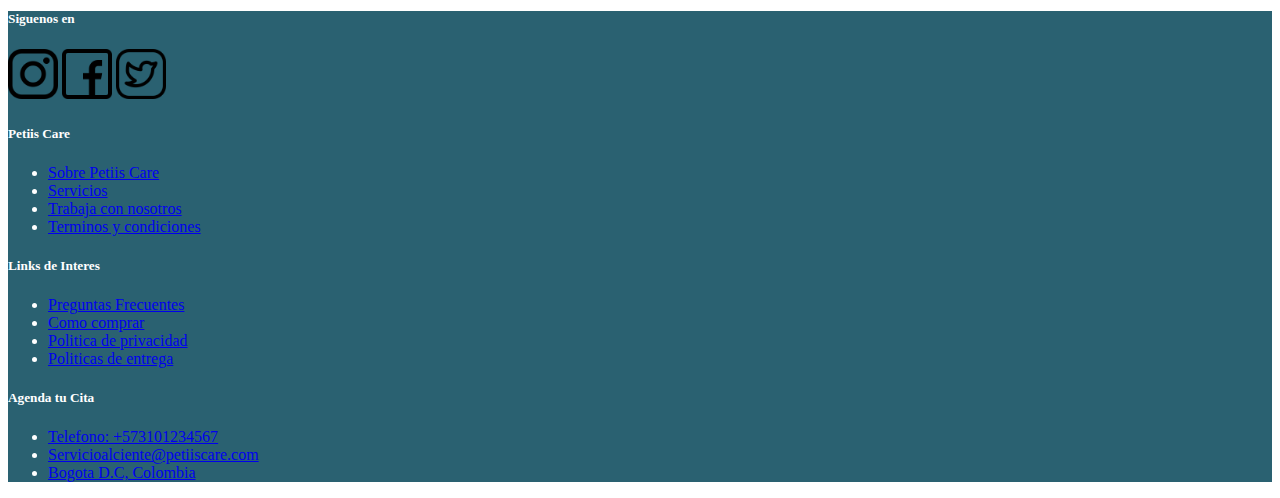
==== commit aba5655b: "Ajuste footer index.html" ====
--- a/index.html
+++ b/index.html
@@ -1,306 +1,380 @@
-<!doctype html>
+<!DOCTYPE html>
 <html lang="en">
   <head>
     <!-- Required meta tags -->
-    <meta charset="utf-8">
-    <meta name="viewport" content="width=device-width, initial-scale=1">
-
+    <meta charset="utf-8" />
+    <meta name="viewport" content="width=device-width, initial-scale=1" />
     <!-- Bootstrap CSS -->
-    <link href="https://cdn.jsdelivr.net/npm/bootstrap@5.1.3/dist/css/bootstrap.min.css" rel="stylesheet" integrity="sha384-1BmE4kWBq78iYhFldvKuhfTAU6auU8tT94WrHftjDbrCEXSU1oBoqyl2QvZ6jIW3" crossorigin="anonymous">
+    <link
+      href="https://cdn.jsdelivr.net/npm/bootstrap@5.1.3/dist/css/bootstrap.min.css"
+      rel="stylesheet"
+      integrity="sha384-1BmE4kWBq78iYhFldvKuhfTAU6auU8tT94WrHftjDbrCEXSU1oBoqyl2QvZ6jIW3"
+      crossorigin="anonymous"
+    />
     <link href="assets/styles.css" rel="stylesheet" />
     <title>Petiis Care</title>
   </head>
-  <body style="background-color: white;">
-    <nav class="navbar navbar-expand-lg navbar-dark fixed-top" style="background-color: #2a6171;">
-        <div class="container-fluid">
-          <a class="navbar-brand mx-3" href="#">
-            <img src="assets/img/Logo Isabela.png" alt="logo" width="60" height="60">
-          </a>
-          <button class="navbar-toggler" type="button" data-bs-toggle="collapse" data-bs-target="#navbarSupportedContent" aria-controls="navbarSupportedContent" aria-expanded="false" aria-label="Toggle navigation">
-            <span class="navbar-toggler-icon"></span>
-          </button>
-          <div class="search-bar mx-xxl-5 flex-lg-grow-1">
-            <form class="d-flex" role="search">
-              <input class="form-control mx-lg-5" type="search" placeholder="Buscar" aria-label="Buscar">
-            </form>
+  <body style="background-color: white">
+    <nav
+      class="navbar navbar-expand-lg navbar-dark fixed-top"
+      style="background-color: #2a6171"
+    >
+      <div class="container-fluid">
+        <a class="navbar-brand mx-3" href="#">
+          <img
+            src="assets/img/Logo Isabela.png"
+            alt="logo"
+            width="60"
+            height="60"
+          />
+        </a>
+        <button
+          class="navbar-toggler"
+          type="button"
+          data-bs-toggle="collapse"
+          data-bs-target="#navbarSupportedContent"
+          aria-controls="navbarSupportedContent"
+          aria-expanded="false"
+          aria-label="Toggle navigation"
+        >
+          <span class="navbar-toggler-icon"></span>
+        </button>
+
+        <div class="collapse navbar-collapse" id="navbarSupportedContent">
+          <ul class="navbar-nav ms-auto">
+            <li class="nav-item">
+              <a
+                class="nav-link active"
+                aria-current="page"
+                href="indexfamilia.html"
+                >Sobre Nosotros</a
+              >
+            </li>
+            <li class="nav-item dropdown">
+              <a
+                class="nav-link dropdown-toggle active"
+                href="#"
+                id="navbarDropdown"
+                role="button"
+                data-bs-toggle="dropdown"
+                aria-expanded="false"
+              >
+                Servicios
+              </a>
+              <ul class="dropdown-menu" aria-labelledby="navbarDropdown">
+                <li>
+                  <a class="dropdown-item" href="veterinarias.html"
+                    >Veterinaria</a
+                  >
+                </li>
+                <li>
+                  <hr class="dropdown-divider" />
+                </li>
+                <li>
+                  <a class="dropdown-item" href="calendario.html"
+                    >Baño y Peluquería</a
+                  >
+                </li>
+                <li>
+                  <hr class="dropdown-divider" />
+                </li>
+                <li>
+                  <a class="dropdown-item" href="Restaurantes pet friendly.html"
+                    >Restaurantes</a
+                  >
+                </li>
+              </ul>
+            </li>
+            <li class="nav-item dropdown">
+              <a
+                class="nav-link dropdown-toggle nav-link active"
+                href="#"
+                id="navbarDropdown"
+                role="button"
+                data-bs-toggle="dropdown"
+                aria-expanded="false"
+              >
+                Tu Cuenta
+              </a>
+              <ul class="dropdown-menu" aria-labelledby="navbarDropdown">
+                <li>
+                  <a class="dropdown-item" href="Iniciosesion.html"
+                    >Inicio Sesión</a
+                  >
+                </li>
+                <li>
+                  <hr class="dropdown-divider" />
+                </li>
+                <li>
+                  <a class="dropdown-item" href="indexformulario.html"
+                    >Crear Cuenta</a
+                  >
+                </li>
+              </ul>
+            </li>
+            <li class="nav-item">
+              <a
+                class="nav-link nav-link active"
+                href="#"
+                id=""
+                role="button"
+                data-bs-toggle=""
+                aria-expanded="false"
+              >
+                Carrito
+              </a>
+            </li>
+            <img
+              src="assets/img/Logo Isabela - Carrito .png "
+              alt="logo"
+              width="45"
+              height="45"
+            />
+          </ul>
+        </div>
+      </div>
+    </nav>
+    <!-- Carousel-->
+
+    <!-- Productos-->
+    <section id="Productos" class="container">
+      <div class="pt-5">
+        <h3>Nuestros Productos</h3>
+      </div>
+      <div
+        class="row pt-4 contenedor-productos"
+        style="justify-content: center"
+      >
+        <div class="col-lg-2 col-md-4 col-sm-6">
+          <a href="indexproductos.html#perros"
+            ><img src="assets/img/Imagen1.png" alt="Producto"
+          /></a>
+          <h3 class="text-center">Perros</h3>
+        </div>
+        <div class="col-lg-2 col-md-4 col-sm-6">
+          <a href="indexproductos.html#gatos"
+            ><img src="assets/img/Imagen2.png" alt="Producto"
+          /></a>
+          <h3 class="text-center">Gatos</h3>
+        </div>
+        <div class="col-lg-2 col-md-4 col-sm-6">
+          <a href="indexproductos.html#peces"
+            ><img src="assets/img/Imagen3.png" alt="Producto"
+          /></a>
+          <h3 class="text-center">Peces</h3>
+        </div>
+        <div class="col-lg-2 col-md-4 col-sm-6">
+          <a href="indexproductos.html#aves"
+            ><img src="assets/img/Imagen4.png" alt="Producto"
+          /></a>
+          <h3 class="text-center">Aves</h3>
+        </div>
+        <div class="col-lg-2 col-md-4 col-sm-6">
+          <a href="indexproductos.html#roedores"
+            ><img src="assets/img/Imagen5.png" alt="Producto"
+          /></a>
+          <h3 class="text-center">Roedores</h3>
+        </div>
+      </div>
+    </section>
+    <!-- Servicios-->
+    <section id="Servicios" class="container">
+      <div class="pt-5">
+        <h3>Nuestros Servicios</h3>
+      </div>
+      <div class="row">
+        <div class="col-lg-4 col-md-6 col-sm-12 button-container">
+          <img src="assets/img/Servicio1.JPG" alt="Servicio" />
+          <a href="veterinarias.html" alt="Servicio">Veterinaria</a>
+        </div>
+        <div class="col-lg-4 col-md-6 col-sm-12 button-container">
+          <img src="assets/img/Servicio2.JPG" alt="Servicio" />
+          <a href="https://livepetter.co/" alt="Servicio">Farmacia</a>
+        </div>
+        <div class="col-lg-4 col-md-6 col-sm-12 button-container">
+          <img src="assets/img/Servicio3.JPG" alt="Servicio" />
+          <a href="calendario.html" alt="Servicio">Peluquería</a>
+        </div>
+        <div class="col-lg-4 col-md-6 col-sm-12 button-container">
+          <img src="assets/img/Servicio4.JPG" alt="Servicio" />
+          <a href="https://www.doggarden.com.co/" alt="Servicio">Guardería</a>
+        </div>
+        <div class="col-lg-4 col-md-6 col-sm-12 button-container">
+          <img src="assets/img/Servicio5.JPG" alt="Servicio" />
+          <a href="Restaurantes pet friendly.html" alt="Servicio"
+            >Restaurante</a
+          >
+        </div>
+        <div class="col-lg-4 col-md-6 col-sm-12 button-container">
+          <img src="assets/img/Servicio6.JPG" alt="Servicio" />
+          <a href="https://huellitas.social/" alt="Servicio">Adopción</a>
+        </div>
+      </div>
+    </section>
+    <!-- Convenios-->
+    <section id="Convenios" class="container" style="justify-content: center">
+      <div class="pt-4">
+        <h3>Nuestros Convenios</h3>
+      </div>
+      <div class="row pt-4">
+        <div class="col-lg-2 col-md-4 col-sm-6">
+          <img src="assets/img/Convenio1.png" alt="" />
+        </div>
+        <div class="col-lg-2 col-md-4 col-sm-6">
+          <img src="assets/img/Marca2.jpg" alt="" />
+        </div>
+        <div class="col-lg-2 col-md-4 col-sm-6">
+          <img src="assets/img/Convenio6.png" alt="" />
+        </div>
+        <div class="col-lg-2 col-md-4 col-sm-6">
+          <img src="assets/img/Convenio8.webp" alt="" />
+        </div>
+        <div class="col-lg-2 col-md-4 col-sm-6">
+          <img src="assets/img/convenio9.webp" alt="" />
+        </div>
+        <div class="col-lg-2 col-md-4 col-sm-6">
+          <img src="assets/img/Convenio10.webp" alt="" />
+        </div>
+        <div class="col-lg-2 col-md-4 col-sm-6">
+          <img src="assets/img/Convenio11.webp" alt="" />
+        </div>
+        <div class="col-lg-2 col-md-4 col-sm-6">
+          <img src="assets/img/Convenio 12.webp" alt="" />
+        </div>
+        <div class="col-lg-2 col-md-4 col-sm-6">
+          <img src="assets/img/Convenio 13.webp" alt="" />
+        </div>
+        <div class="col-lg-2 col-md-4 col-sm-6">
+          <img src="assets/img/Convenio14.webp" alt="" />
+        </div>
+        <div class="col-lg-2 col-md-4 col-sm-6">
+          <img src="assets/img/Convenio15.webp" alt="" />
+        </div>
+        <div class="col-lg-2 col-md-4 col-sm-6">
+          <img src="assets/img/Convenio16.webp" alt="" />
+        </div>
+      </div>
+    </section>
+    <!-- Footer -->
+    <div class="pt-5">
+      <footer class="text-white p-2" style="background-color: #2a6171">
+        <!--Grid row-->
+
+        <!-- Accounts -->
+        <div>
+          <h5 class="text-center p-2" style="color: white">Siguenos en</h5>
+          <div class="d-flex justify-content-center">
+            <img
+              class="m-2"
+              src="assets/img/logotipo-de-instagram.png"
+              alt="logo"
+              width="50"
+              height="50"
+            />
+            <img
+              class="m-2"
+              src="assets/img/facebook.png"
+              alt="logo"
+              width="50"
+              height="50"
+            />
+            <img
+              class="m-2"
+              src="assets/img/gorjeo.png"
+              alt="logo"
+              width="50"
+              height="50"
+            />
           </div>
-          <div class="d-flex justify-content-end">
-          <div class="collapse navbar-collapse" id="navbarSupportedContent">
-            <ul class="navbar-nav mb-2 mb-lg-0">
-              <li class="nav-item">
-                <a class="nav-link active" aria-current="page" href="indexfamilia.html">Sobre Nosotros</a>
-              </li>
-              <li class="nav-item dropdown">
-                <a class="nav-link dropdown-toggle active" href="#" id="navbarDropdown" role="button" data-bs-toggle="dropdown" aria-expanded="false">
-                  Servicios
-                </a>
-                <ul class="dropdown-menu" aria-labelledby="navbarDropdown">
-                  <li><a class="dropdown-item" href="veterinarias.html">Veterinaria</a></li>
-                  <li><hr class="dropdown-divider"></li>
-                  <li><a class="dropdown-item" href="calendario.html">Baño y Peluquería</a></li>
-                  <li><hr class="dropdown-divider"></li>
-                  <li><a class="dropdown-item" href="Restaurantes pet friendly.html">Restaurantes</a></li>
-                </ul>
-              </li>
-              <li class="nav-item dropdown">
-                <a class="nav-link dropdown-toggle nav-link active" href="#" id="navbarDropdown" role="button" data-bs-toggle="dropdown" aria-expanded="false">
-                  Tu Cuenta
-                </a>
-                <ul class="dropdown-menu" aria-labelledby="navbarDropdown">
-                  <li><a class="dropdown-item" href="Iniciosesion.html">Inicio Sesión</a></li>
-                  <li><hr class="dropdown-divider"></li>
-                  <li><a class="dropdown-item" href="indexformulario.html">Crear Cuenta</a></li>
-                </ul>
-                
-              </li>
-              <li class="nav-item">
-                <a class="nav-link nav-link active" href="#" id="" role="button" data-bs-toggle="" aria-expanded="false">
-                  Carrito
-                </a>
-              </li>
-              <img src="assets/img/Logo Isabela - Carrito .png " alt="logo" width="45" height="45">
-            </ul>
+        </div>
+
+        <div class="mt-5 justify-content-center">
+          <div class="row m-0">
+            <div class="col-md-4 text-center my-4">
+              <h5 class="text" style="color: white">Petiis Care</h5>
+              <ul class="list-unstyled text-center mb-0">
+                <li>
+                  <a href="#!" class="text-white text-decoration-none"
+                    >Sobre Petiis Care</a
+                  >
+                </li>
+                <li>
+                  <a href="#!" class="text-white text-decoration-none"
+                    >Servicios</a
+                  >
+                </li>
+                <li>
+                  <a href="#!" class="text-white text-decoration-none"
+                    >Trabaja con nosotros</a
+                  >
+                </li>
+                <li>
+                  <a href="#!" class="text-white text-decoration-none"
+                    >Terminos y condiciones</a
+                  >
+                </li>
+              </ul>
+            </div>
+            <div class="col-md-4 text-center my-4">
+              <h5 class="text" style="color: white">Links de Interes</h5>
+              <ul class="list-unstyled text-center mb-0">
+                <li>
+                  <a href="#!" class="text-white text-decoration-none"
+                    >Preguntas Frecuentes</a
+                  >
+                </li>
+                <li>
+                  <a href="#!" class="text-white text-decoration-none"
+                    >Como comprar</a
+                  >
+                </li>
+                <li>
+                  <a href="#!" class="text-white text-decoration-none"
+                    >Politica de privacidad</a
+                  >
+                </li>
+                <li>
+                  <a href="#!" class="text-white text-decoration-none"
+                    >Politicas de entrega</a
+                  >
+                </li>
+              </ul>
+            </div>
+            <div class="col-md-4 text-center my-4">
+              <h5 class="text" style="color: white">Agenda tu Cita</h5>
+              <ul class="list-unstyled text-center mb-0 justify-content-end">
+                <li>
+                  <a href="#" class="text-white text-decoration-none"
+                    >Telefono: +573101234567</a
+                  >
+                </li>
+                <li>
+                  <a href="#!" class="text-white text-decoration-none"
+                    >Servicioalciente@petiiscare.com</a
+                  >
+                </li>
+                <li>
+                  <a href="#!" class="text-white text-decoration-none"
+                    >Bogota D.C, Colombia</a
+                  >
+                </li>
+              </ul>
+            </div>
           </div>
         </div>
-      </div>
-      </nav>
-
-       <!-- Carousel-->
-       <div id="carouselExampleIndicators" class="carousel slide" data-bs-ride="true"style="margin-top:5rem">
-        <div class="carousel-indicators">
-          <button type="button" data-bs-target="#carouselExampleIndicators" data-bs-slide-to="0" class="active" aria-current="true" aria-label="Slide 1"></button>
-          <button type="button" data-bs-target="#carouselExampleIndicators" data-bs-slide-to="1" aria-label="Slide 2"></button>
-          <button type="button" data-bs-target="#carouselExampleIndicators" data-bs-slide-to="2" aria-label="Slide 3"></button>
-        </div>
-        <div class="carousel-inner">
-          <div class="carousel-item active">
-            <img src="assets/img/banner 5.jpeg" class="d-block w-100" alt="...">
-          </div>
-          <div class="carousel-item">
-            <img src="assets/img/banner2.jpeg" class="d-block w-100" alt="...">
-          </div>
-          <div class="carousel-item">
-            <img src="assets/img/banner3.webp" class="d-block w-100" alt="...">
-          </div>
-        </div>
-        <button class="carousel-control-prev" type="button" data-bs-target="#carouselExampleIndicators" data-bs-slide="prev">
-          <span class="carousel-control-prev-icon" aria-hidden="true"></span>
-          <span class="visually-hidden">Previous</span>
-        </button>
-        <button class="carousel-control-next" type="button" data-bs-target="#carouselExampleIndicators" data-bs-slide="next">
-          <span class="carousel-control-next-icon" aria-hidden="true"></span>
-          <span class="visually-hidden">Next</span>
-        </button>
-      </div>
-
-       <!-- Productos-->
-
-        <section id="Productos" class="container">
-            <div class=" pt-5">
-                <h3> Nuestros Productos</h3>
-            </div>
-            <div class="row pt-4 contenedor-productos" style="justify-content:center">
-                <div class="col-lg-2 col-md-4 col-sm-6">
-                    <a href="indexproductos.html#perros"><img src="assets/img/Imagen1.png" alt="Producto"></a>
-                    <h3 class="text-center">Perros</h3>
-                </div> 
-                <div class="col-lg-2 col-md-4 col-sm-6">
-                    <a href="indexproductos.html#gatos"><img src="assets/img/Imagen2.png" alt="Producto"></a>
-                    <h3 class="text-center">Gatos</h3>
-                </div> 
-                <div class="col-lg-2 col-md-4 col-sm-6">
-                    <a href="indexproductos.html#peces"><img src="assets/img/Imagen3.png" alt="Producto"></a>
-                    <h3 class="text-center">Peces</h3>
-                </div> 
-                <div class="col-lg-2 col-md-4 col-sm-6">
-                    <a href="indexproductos.html#aves"><img src="assets/img/Imagen4.png" alt="Producto"></a>
-                    <h3 class="text-center">Aves</h3>
-                </div> 
-                <div class="col-lg-2 col-md-4 col-sm-6">
-                    <a href="indexproductos.html#roedores"><img src="assets/img/Imagen5.png" alt="Producto"></a>
-                    <h3 class="text-center">Roedores</h3>
-                </div> 
-            </div>     
-    </section>
- <!-- Servicios-->
-
-    <section id="Servicios" class="container">
-        <div class="pt-5">
-            <h3> Nuestros Servicios</h3>
-        </div>
-        <div class="row">
-            <div class="col-lg-4 col-md-6 col-sm-12 button-container">
-                <img src="assets/img/Servicio1.JPG" alt="Servicio">
-                <a href="veterinarias.html"alt="Servicio">Veterinaria</a>
-            </div>
-            <div class="col-lg-4 col-md-6 col-sm-12 button-container">
-                <img src="assets/img/Servicio2.JPG" alt="Servicio">
-                <a href="https://livepetter.co/"alt="Servicio">Farmacia</a>
-            </div>
-            <div class="col-lg-4 col-md-6 col-sm-12 button-container">
-                <img src="assets/img/Servicio3.JPG" alt="Servicio">
-                <a href="calendario.html"alt="Servicio">Peluquería</a>
-            </div>
-            <div class="col-lg-4 col-md-6 col-sm-12 button-container">
-                <img src="assets/img/Servicio4.JPG" alt="Servicio">
-                <a href="https://www.doggarden.com.co/"alt="Servicio">Guardería</a>
-            </div>
-            <div class="col-lg-4 col-md-6 col-sm-12 button-container">
-                <img src="assets/img/Servicio5.JPG" alt="Servicio">
-                <a href="Restaurantes pet friendly.html"alt="Servicio">Restaurante</a>
-            </div>
-            <div class="col-lg-4 col-md-6 col-sm-12 button-container">
-                <img src="assets/img/Servicio6.JPG" alt="Servicio">
-                <a href="https://huellitas.social/"alt="Servicio">Adopción</a>
-            </div>
-        </div>
-    </section>
-
-     <!-- Convenios-->
-
-    <section id="Convenios" class="container"style="justify-content:center">
-        <div class="pt-4">
-            <h3> Nuestros Convenios</h3>
-        </div>
-        <div class="row pt-4">
-            <div class="col-lg-2 col-md-4 col-sm-6">
-                <img src="assets/img/Convenio1.png" alt="">
-            </div>
-            <div class="col-lg-2 col-md-4 col-sm-6">
-                <img src="assets/img/Marca2.jpg" alt="">
-            </div>
-            <div class="col-lg-2 col-md-4 col-sm-6">
-                <img src="assets/img/Convenio6.png" alt="">
-            </div>
-            <div class="col-lg-2 col-md-4 col-sm-6">
-                <img src="assets/img/Convenio8.webp" alt="">
-            </div>
-            <div class="col-lg-2 col-md-4 col-sm-6">
-                <img src="assets/img/convenio9.webp" alt="">
-            </div>
-            <div class="col-lg-2 col-md-4 col-sm-6">
-                <img src="assets/img/Convenio10.webp" alt="">
-            </div>
-            <div class="col-lg-2 col-md-4 col-sm-6">
-                <img src="assets/img/Convenio11.webp" alt="">
-            </div>
-            <div class="col-lg-2 col-md-4 col-sm-6">
-                <img src="assets/img/Convenio 12.webp" alt="">
-            </div>
-            <div class="col-lg-2 col-md-4 col-sm-6">
-                <img src="assets/img/Convenio 13.webp" alt="">
-            </div>
-            <div class="col-lg-2 col-md-4 col-sm-6">
-                <img src="assets/img/Convenio14.webp" alt="">
-            </div>
-            <div class="col-lg-2 col-md-4 col-sm-6">
-                <img src="assets/img/Convenio15.webp" alt="">
-            </div>
-            <div class="col-lg-2 col-md-4 col-sm-6">
-                <img src="assets/img/Convenio16.webp" alt="">
-            </div>
-        </div>
-    </section>
-
-
-     <!-- Footer -->
-     <div class="pt-5">
-<footer class="text-center text-white p-2" style="background-color: #2a6171;">
-    
-    <!--Grid row-->
-   
-      <!--Grid column-->
-    <div class="d-flex justify-content-center text-decoration-none">
-      <div class="row">
-        <!--Grid column-->
-        <div class="col-lg-3 col-md-6 mb-4 mb-md-0">
-        
-          <h5 class="text" style="color: white;">Siguenos en:</h5>
-          <img src="assets/img/logotipo-de-instagram.png" alt="logo" width="50" height="50" >
-          <img src="assets/img/facebook.png" alt="logo" width="50" height="50">
-          <img src="assets/img/gorjeo.png" alt="logo" width="50" height="50">
-      </div>
-      
-      <!--Grid column-->
-      <div class="col-lg-3 col-md-6 mb-4 mb-md-0">
-        <h5 class="text" style="color: white;">Petiis Care</h5>
-
-        <ul class="list-unstyled mb-0" style="text-align: justify;">
-          <li>
-            <a href="#!" class="text-white text-decoration-none">Sobre Petiis Care</a>
-          </li>
-          <li>
-            <a href="#!" class="text-white text-decoration-none">Servicios</a>
-          </li>
-          <li>
-            <a href="#!" class="text-white text-decoration-none">Trabaja con nosotros</a>
-          </li>
-          <li>
-            <a href="#!" class="text-white text-decoration-none">Terminos y condiciones</a>
-          </li>
-        </ul>
-      </div>
-      <!--Grid column-->
-
-      <!--Grid column-->
-      <div class="col-lg-3 col-md-6 mb-4 mb-md-0">
-        <h5 class="text" style="color: white;">Links de Interes</h5>
-
-        <ul class="list-unstyled mb-0" style="text-align: justify;">
-          <li>
-            <a href="#!" class="text-white text-decoration-none">Preguntas Frecuentes</a>
-          </li>
-          <li>
-            <a href="#!" class="text-white text-decoration-none">Como comprar</a>
-          </li>
-          <li>
-            <a href="#!" class="text-white text-decoration-none">Politica de privacidad</a>
-          </li>
-          <li>
-            <a href="#!" class="text-white text-decoration-none">Politicas de entrega</a>
-          </li>
-        </ul>
-      </div>
-      <!--Grid column-->
-
-      <!--Grid column-->
-      <div class="col-lg-3 col-md-6 mb-4 mb-md-0">
-        <h5 class="text" style="color: white;">Agenda tu Cita</h5>
-
-        <ul class="list-unstyled mb-0 justify-content-end"style="text-align: justify;">
-          <li>
-            <a href="#" class="text-white text-decoration-none">Telefono: +573101234567</a>
-          </li>
-          <li>
-            <a href="#!" class="text-white text-decoration-none">Servicioalciente@petiiscare.com</a>
-          </li>
-          <li>
-            <a href="#!" class="text-white text-decoration-none">Bogota D.C, Colombia</a>
-          </li>
-        </ul>
-      </div>
-      <!--Grid column-->
+      </footer>
+      <!-- Footer -->
     </div>
-    <!--Grid row-->
-  <!-- Section: Links -->
-</div>
-<!-- Grid container -->
-</div>
-</footer>
-<!-- Footer -->
-</footer>
-</div>
-</html>
-
-
-
-    
-    <script src="https://cdn.jsdelivr.net/npm/bootstrap@5.1.3/dist/js/bootstrap.bundle.min.js" integrity="sha384-ka7Sk0Gln4gmtz2MlQnikT1wXgYsOg+OMhuP+IlRH9sENBO0LRn5q+8nbTov4+1p" crossorigin="anonymous"></script>
-
+
+    <script
+      src="https://cdn.jsdelivr.net/npm/bootstrap@5.1.3/dist/js/bootstrap.bundle.min.js"
+      integrity="sha384-ka7Sk0Gln4gmtz2MlQnikT1wXgYsOg+OMhuP+IlRH9sENBO0LRn5q+8nbTov4+1p"
+      crossorigin="anonymous"
+    ></script>
     <!-- Option 2: Separate Popper and Bootstrap JS -->
     <!--
-    <script src="https://cdn.jsdelivr.net/npm/@popperjs/core@2.10.2/dist/umd/popper.min.js" integrity="sha384-7+zCNj/IqJ95wo16oMtfsKbZ9ccEh31eOz1HGyDuCQ6wgnyJNSYdrPa03rtR1zdB" crossorigin="anonymous"></script>
-    <script src="https://cdn.jsdelivr.net/npm/bootstrap@5.1.3/dist/js/bootstrap.min.js" integrity="sha384-QJHtvGhmr9XOIpI6YVutG+2QOK9T+ZnN4kzFN1RtK3zEFEIsxhlmWl5/YESvpZ13" crossorigin="anonymous"></script>
-    -->
+   <script src="https://cdn.jsdelivr.net/npm/@popperjs/core@2.10.2/dist/umd/popper.min.js" integrity="sha384-7+zCNj/IqJ95wo16oMtfsKbZ9ccEh31eOz1HGyDuCQ6wgnyJNSYdrPa03rtR1zdB" crossorigin="anonymous"></script>
+   <script src="https://cdn.jsdelivr.net/npm/bootstrap@5.1.3/dist/js/bootstrap.min.js" integrity="sha384-QJHtvGhmr9XOIpI6YVutG+2QOK9T+ZnN4kzFN1RtK3zEFEIsxhlmWl5/YESvpZ13" crossorigin="anonymous"></script>
+   -->
   </body>
 </html>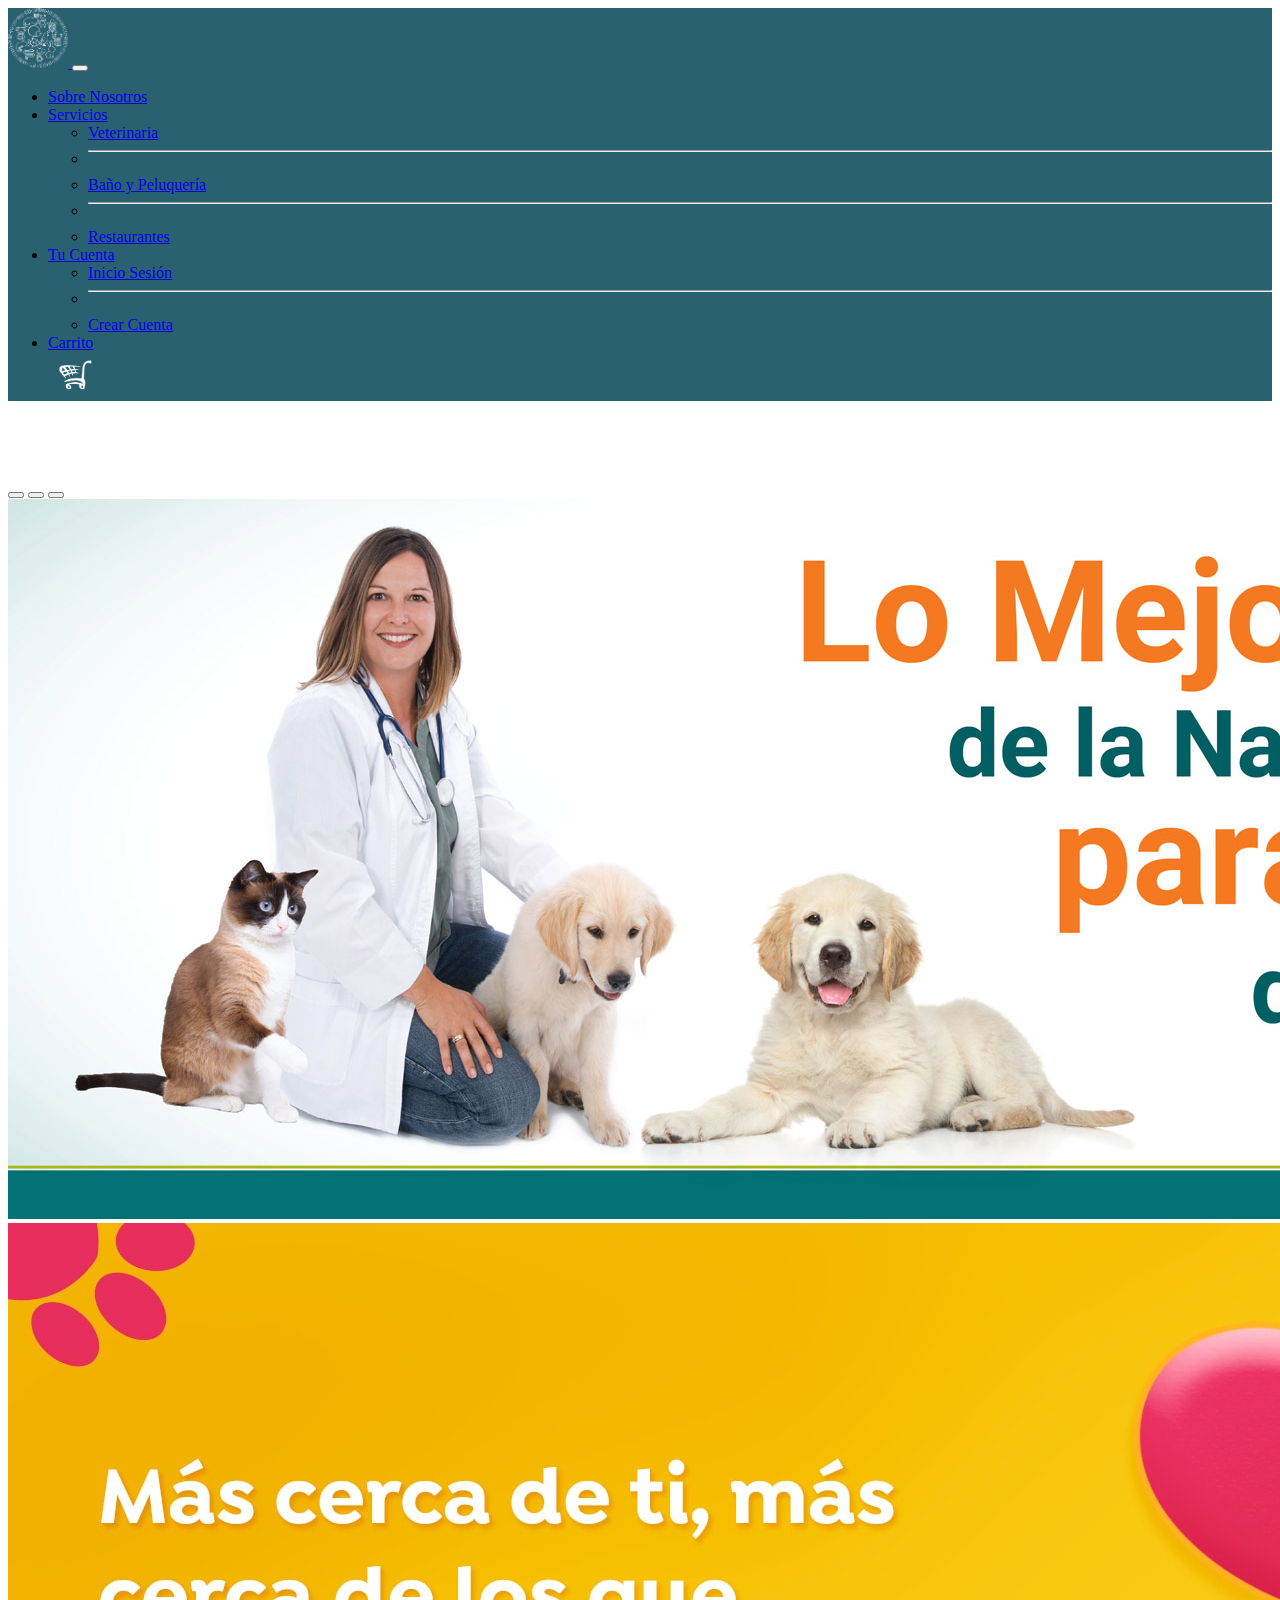
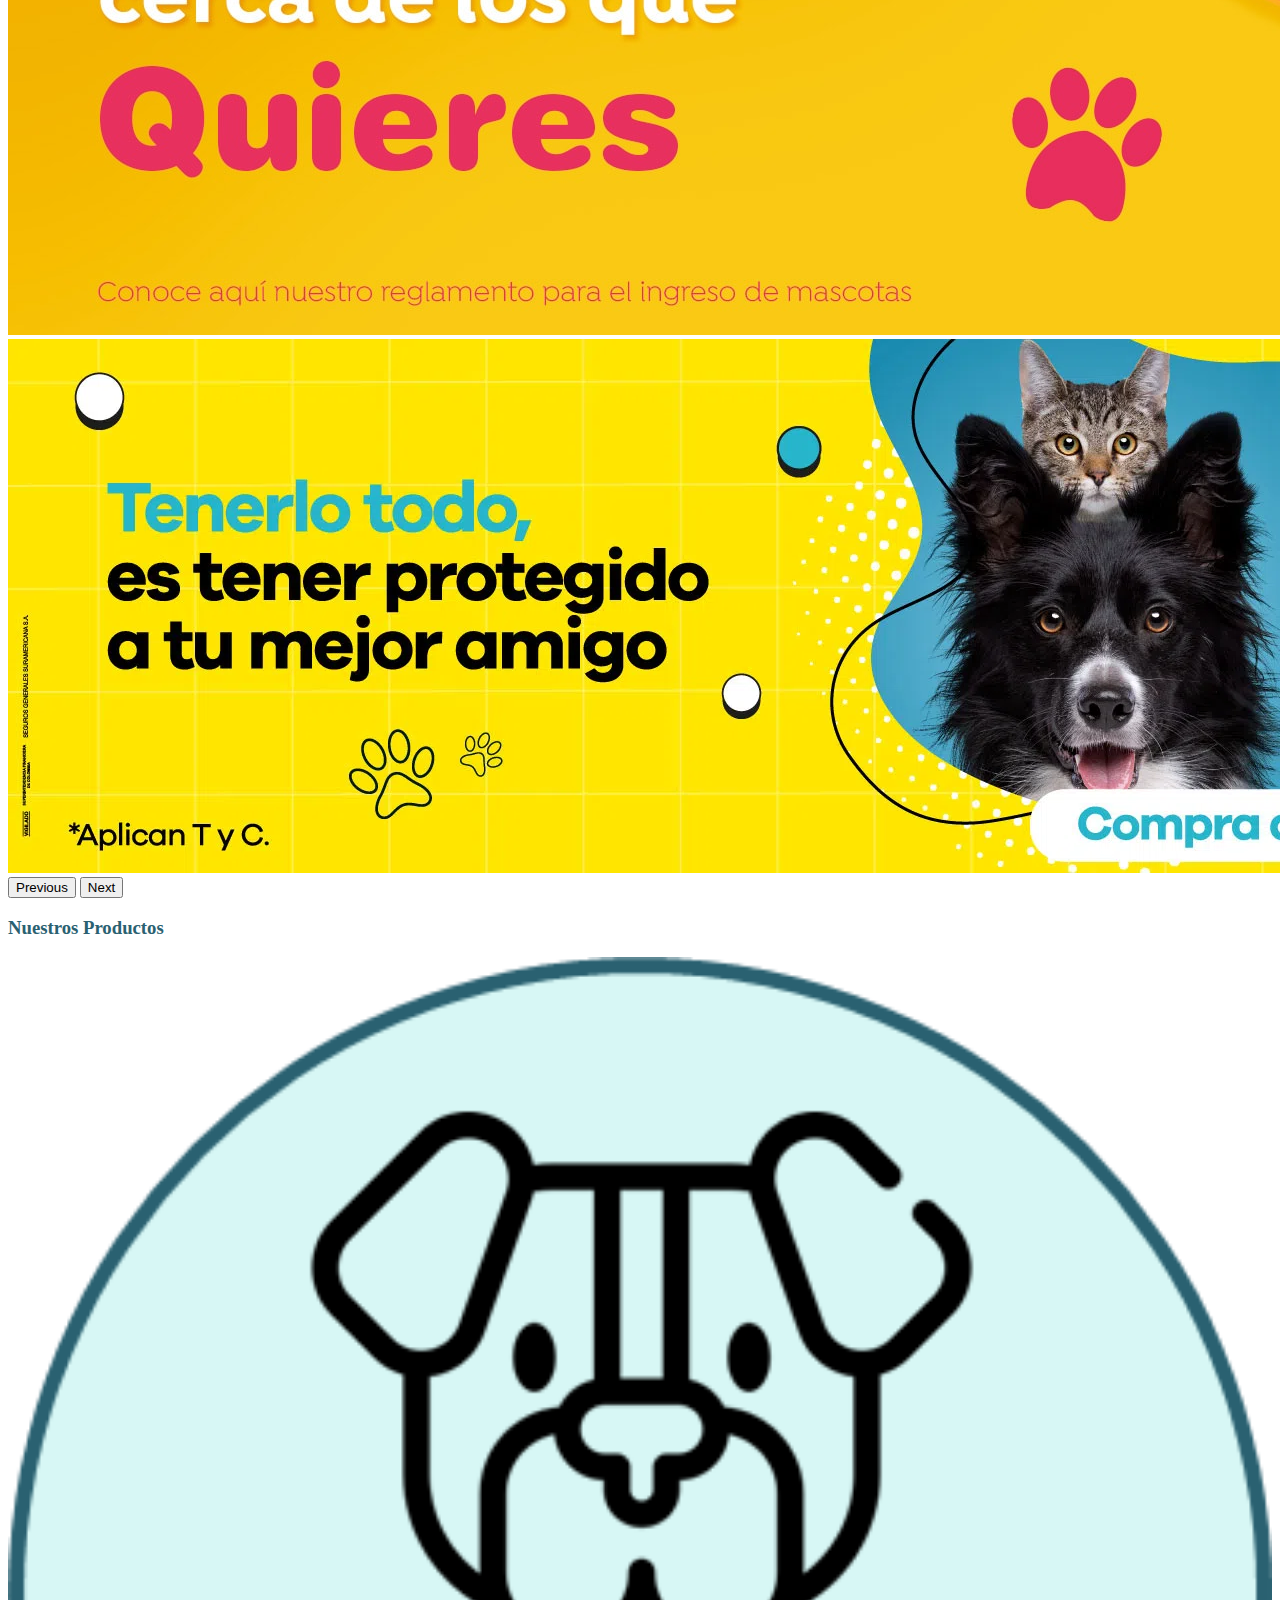
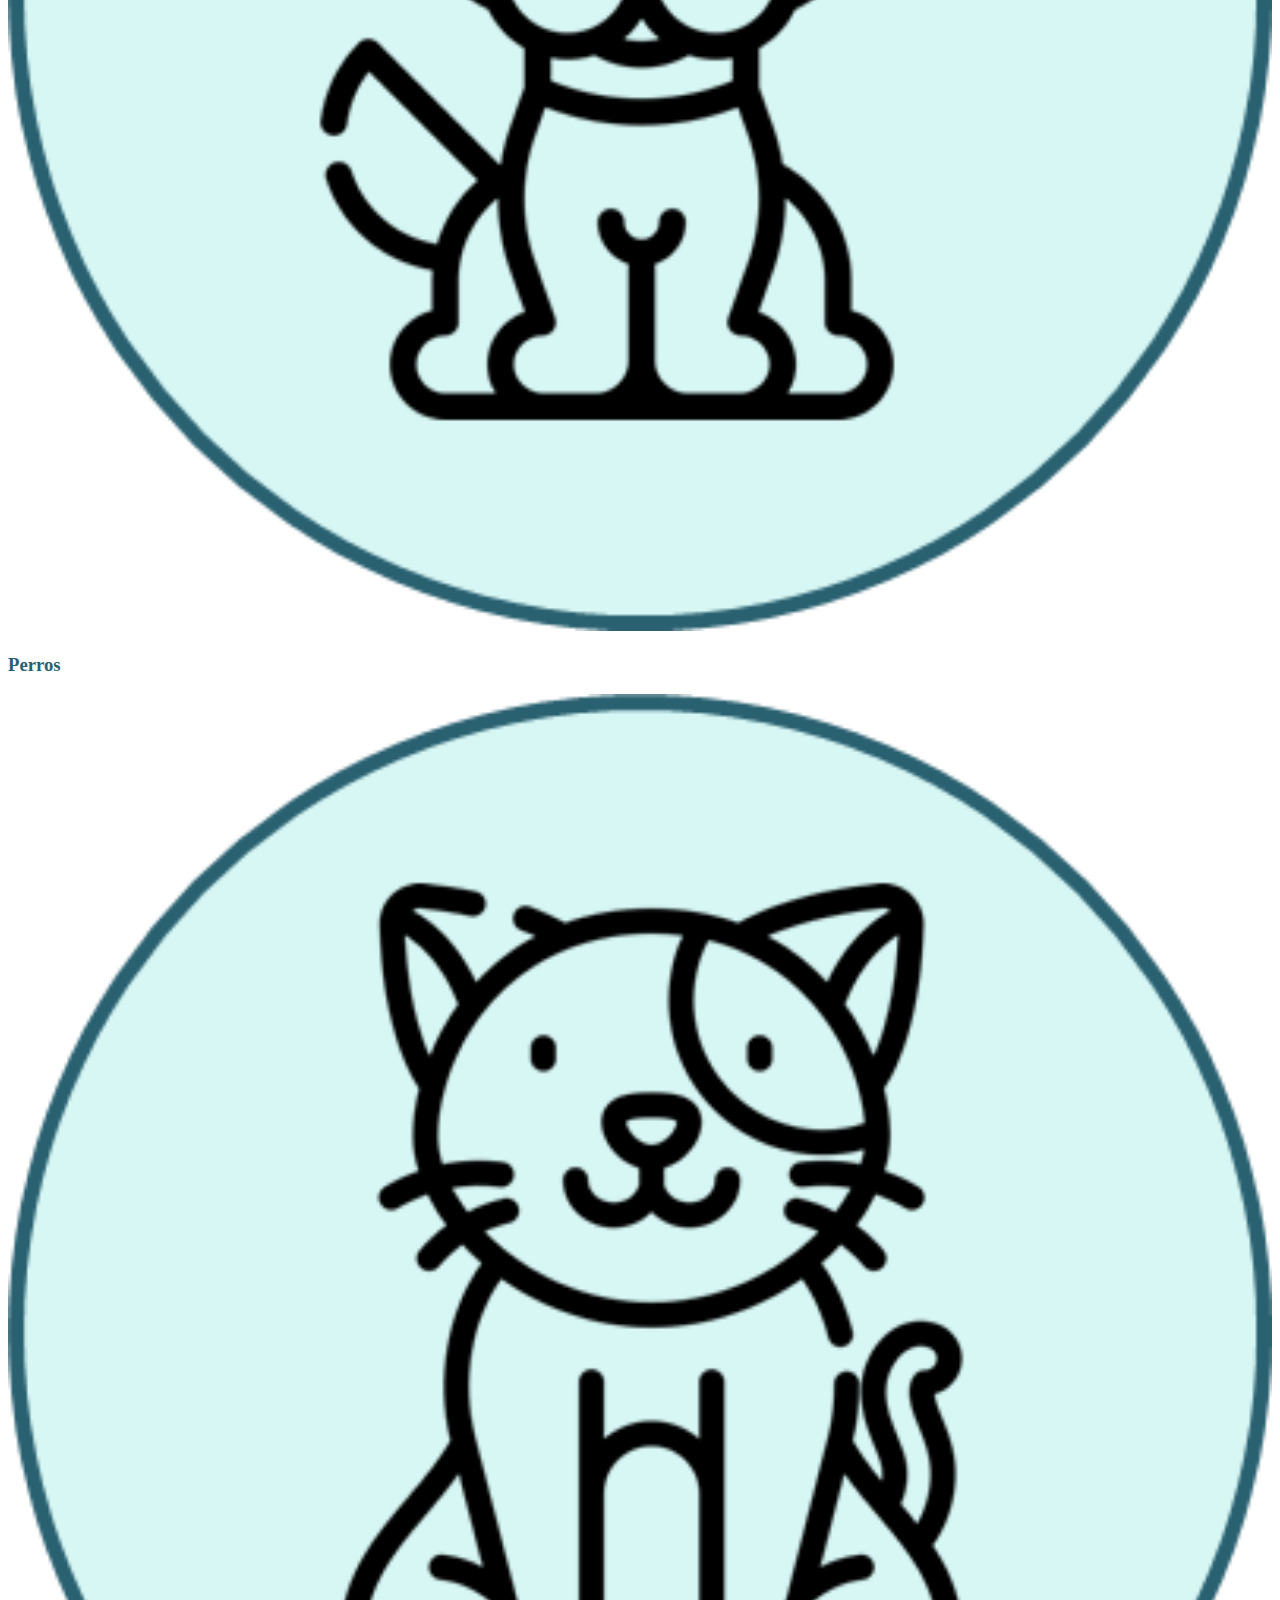
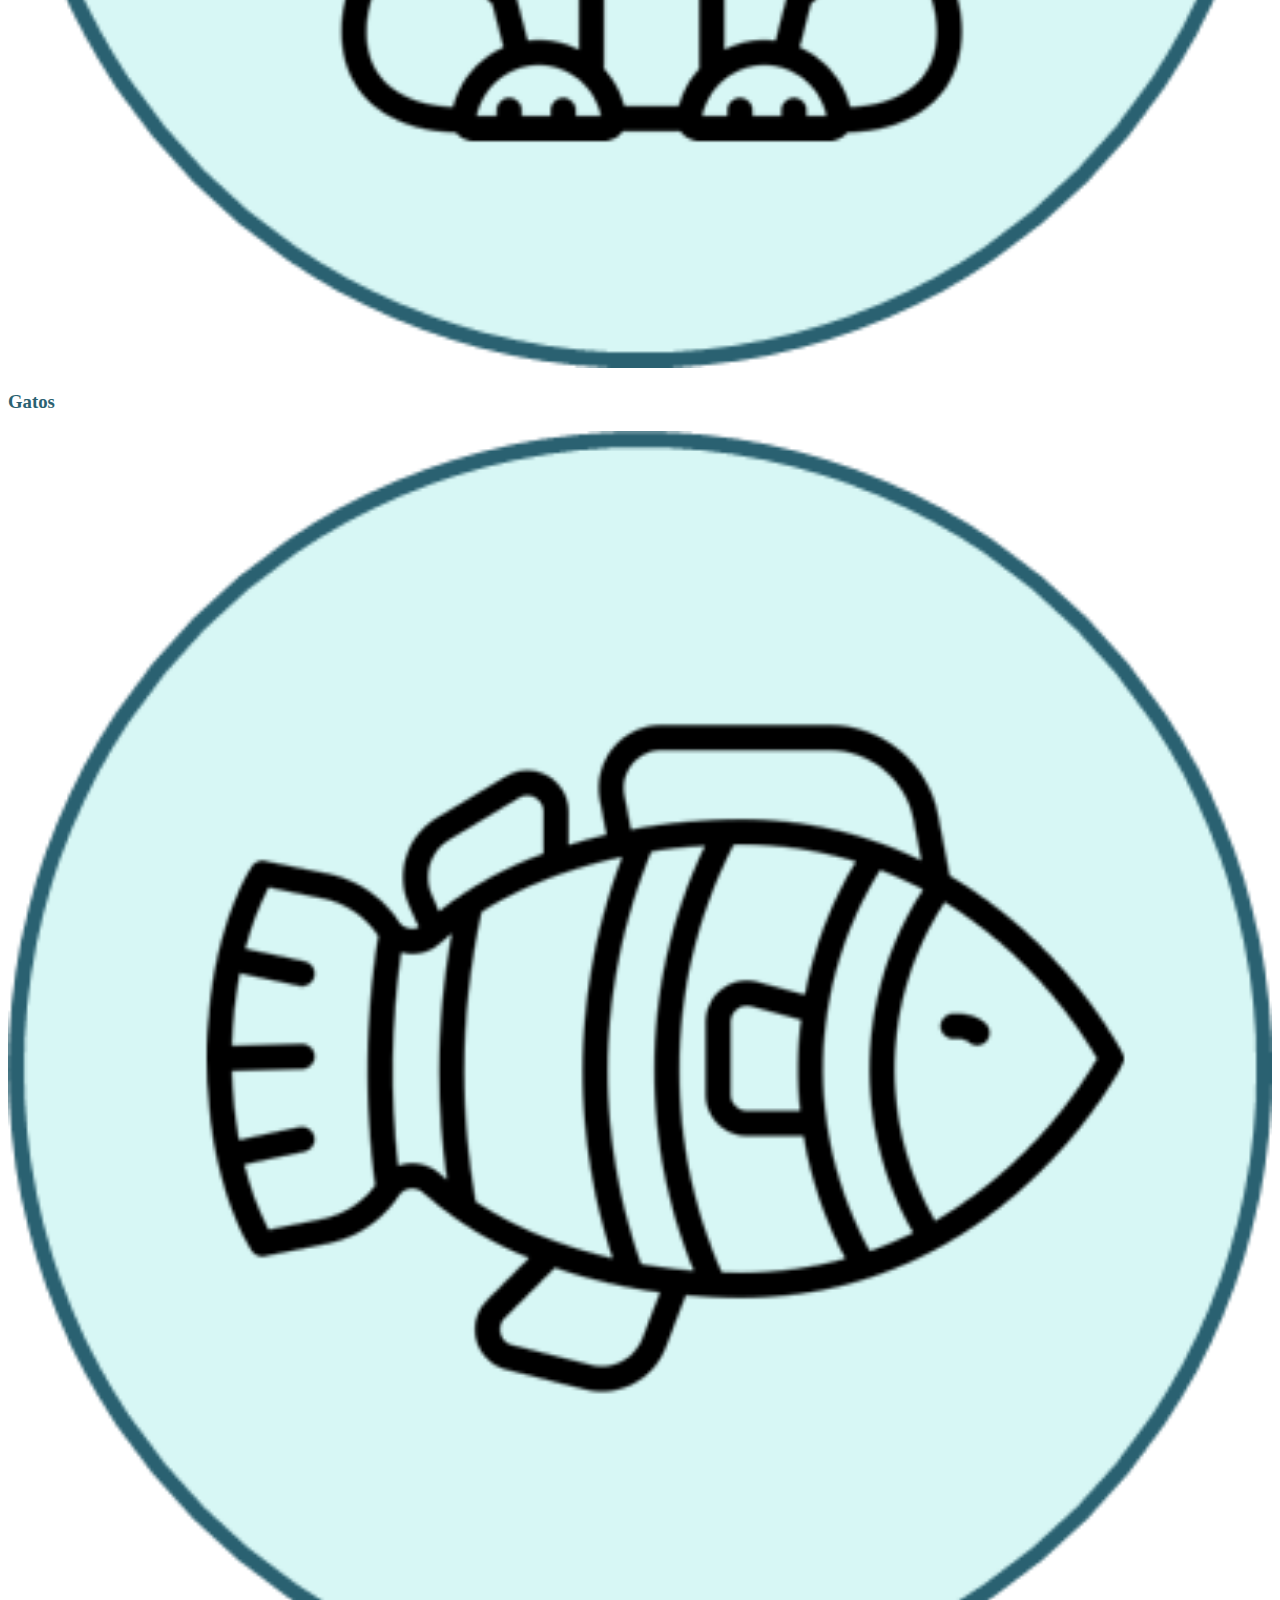
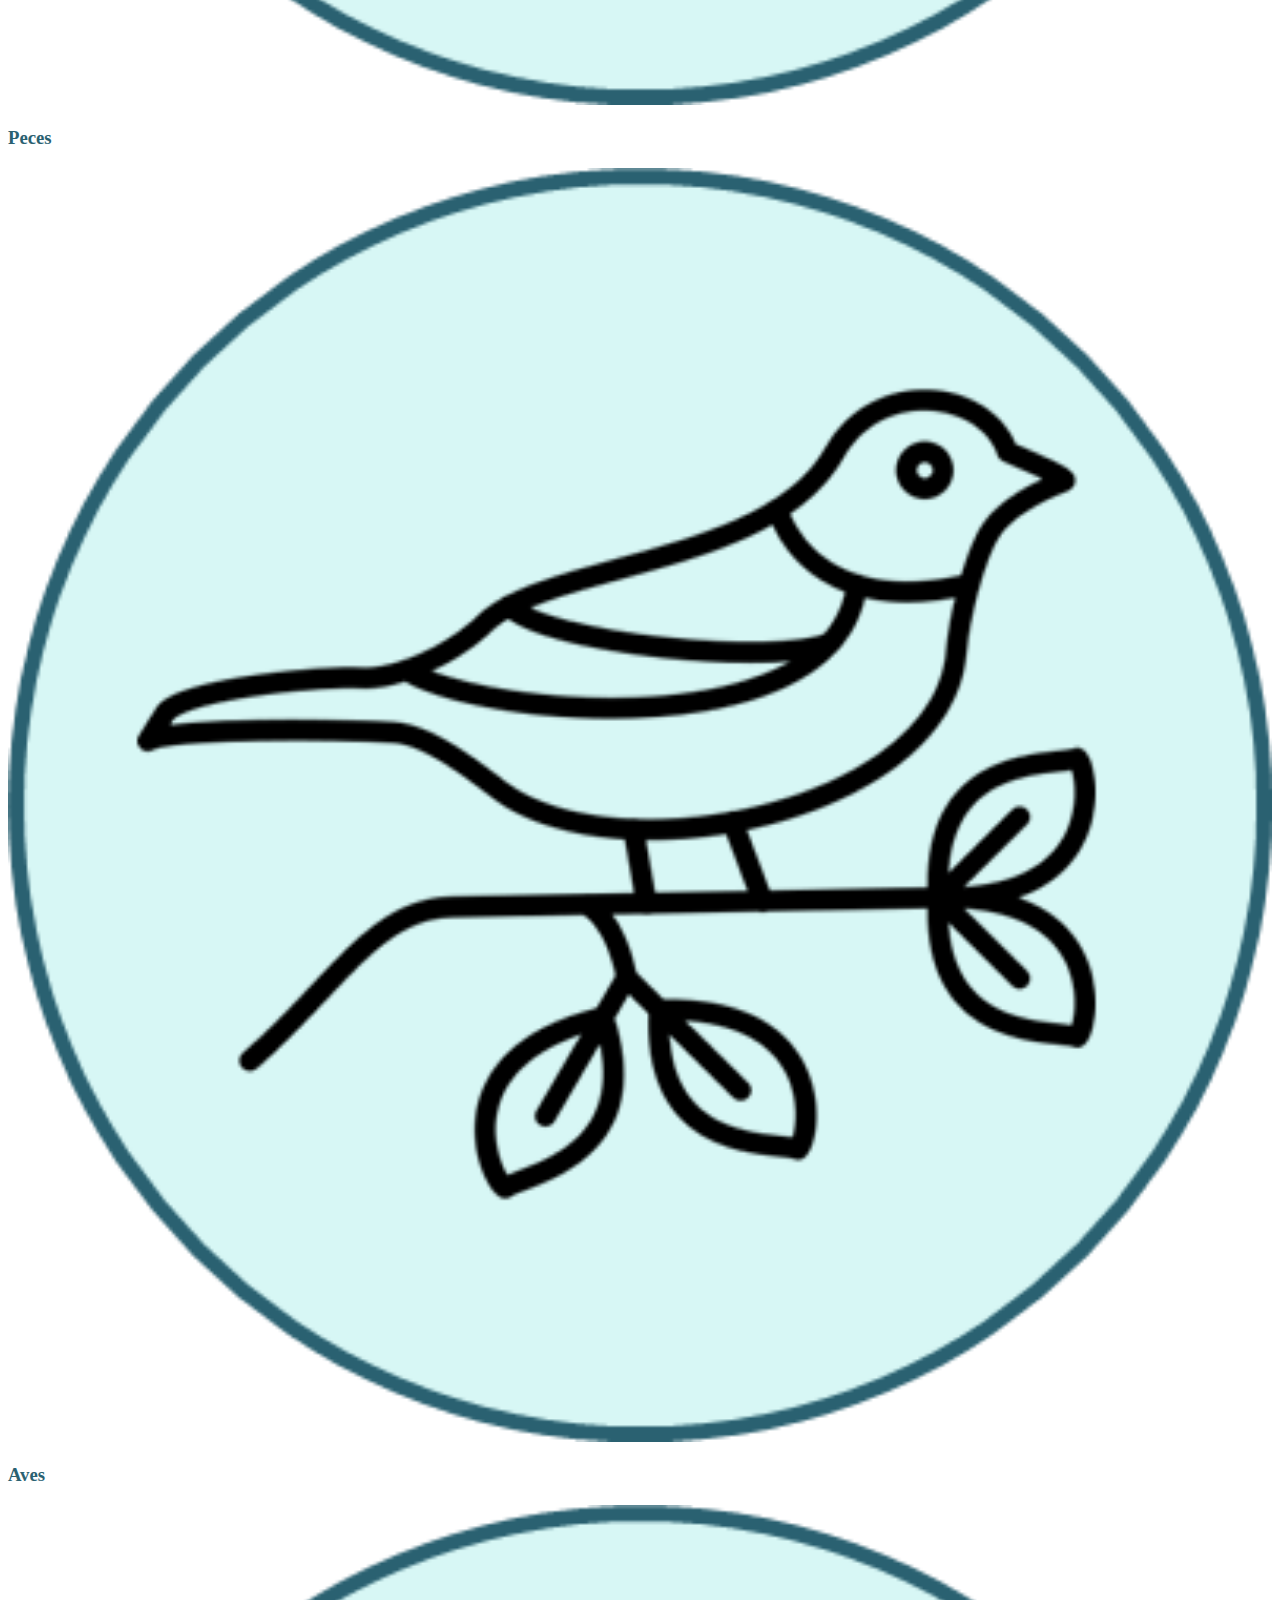
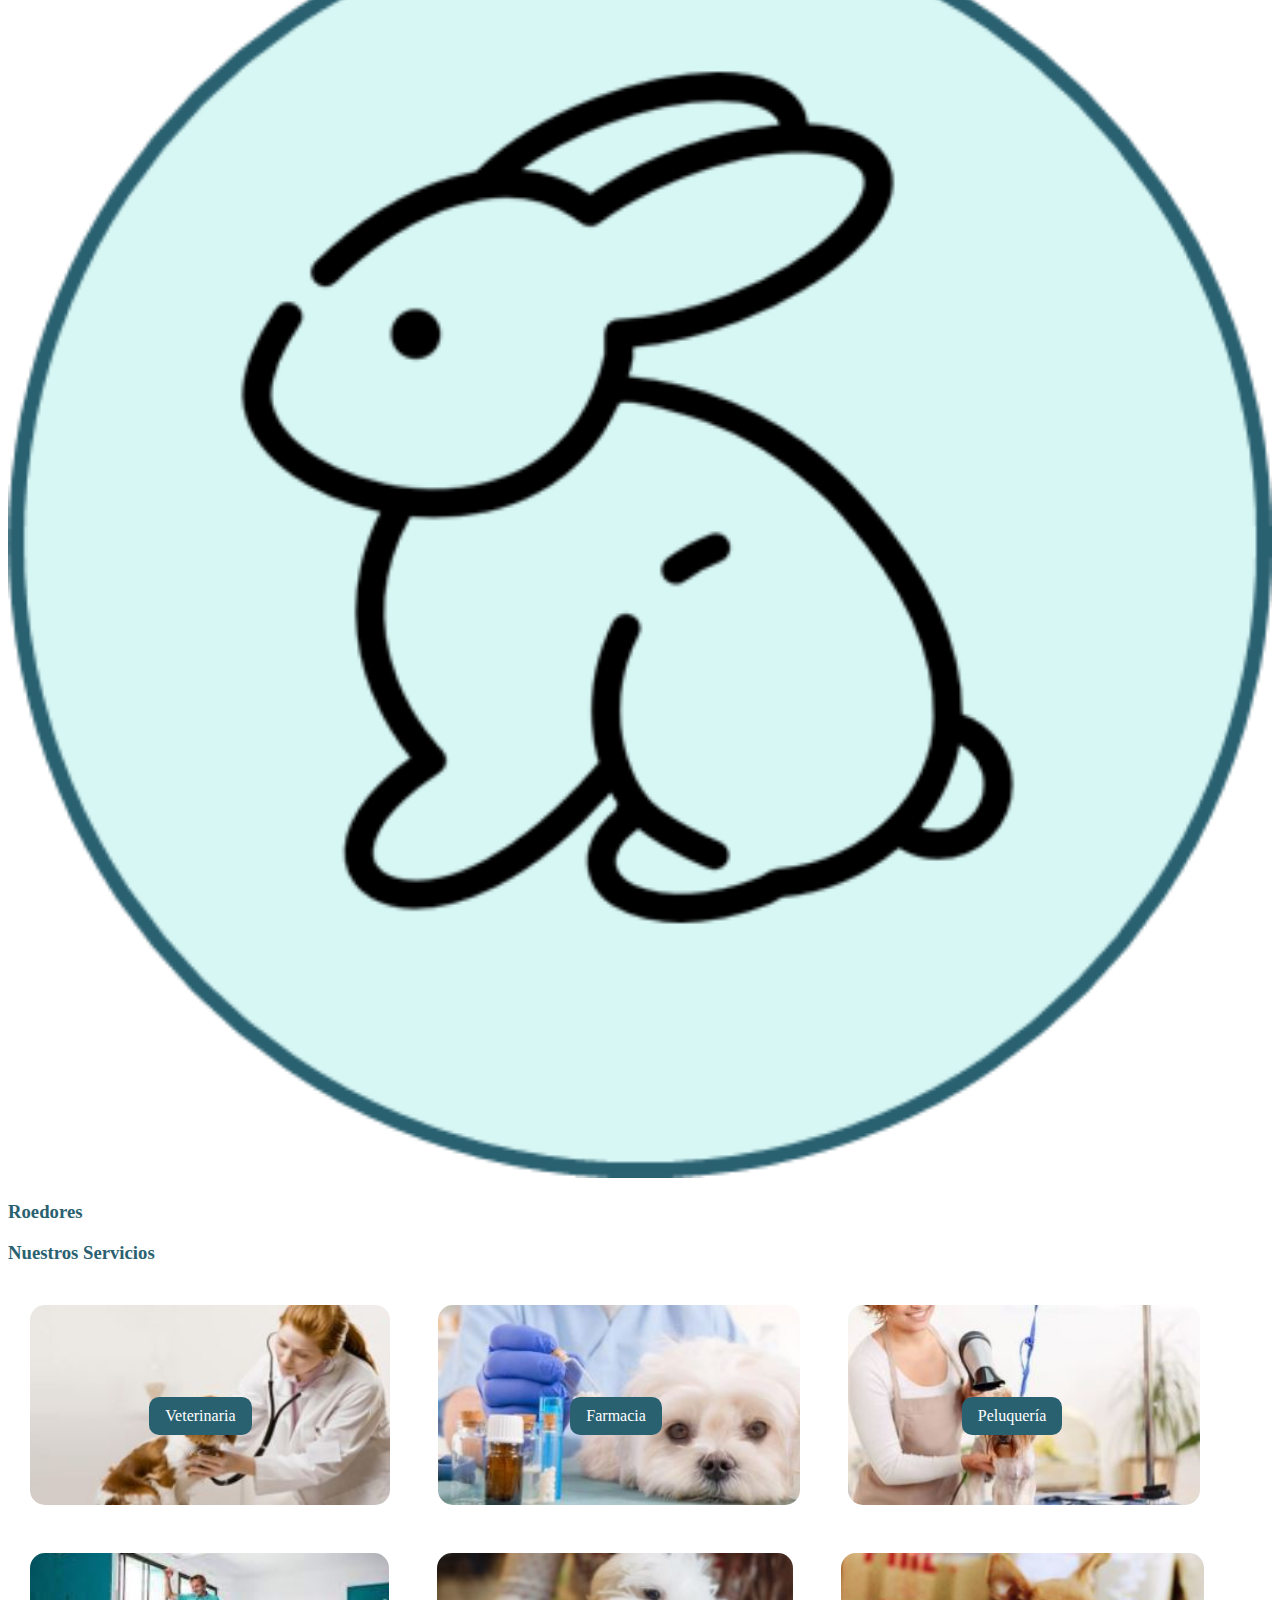
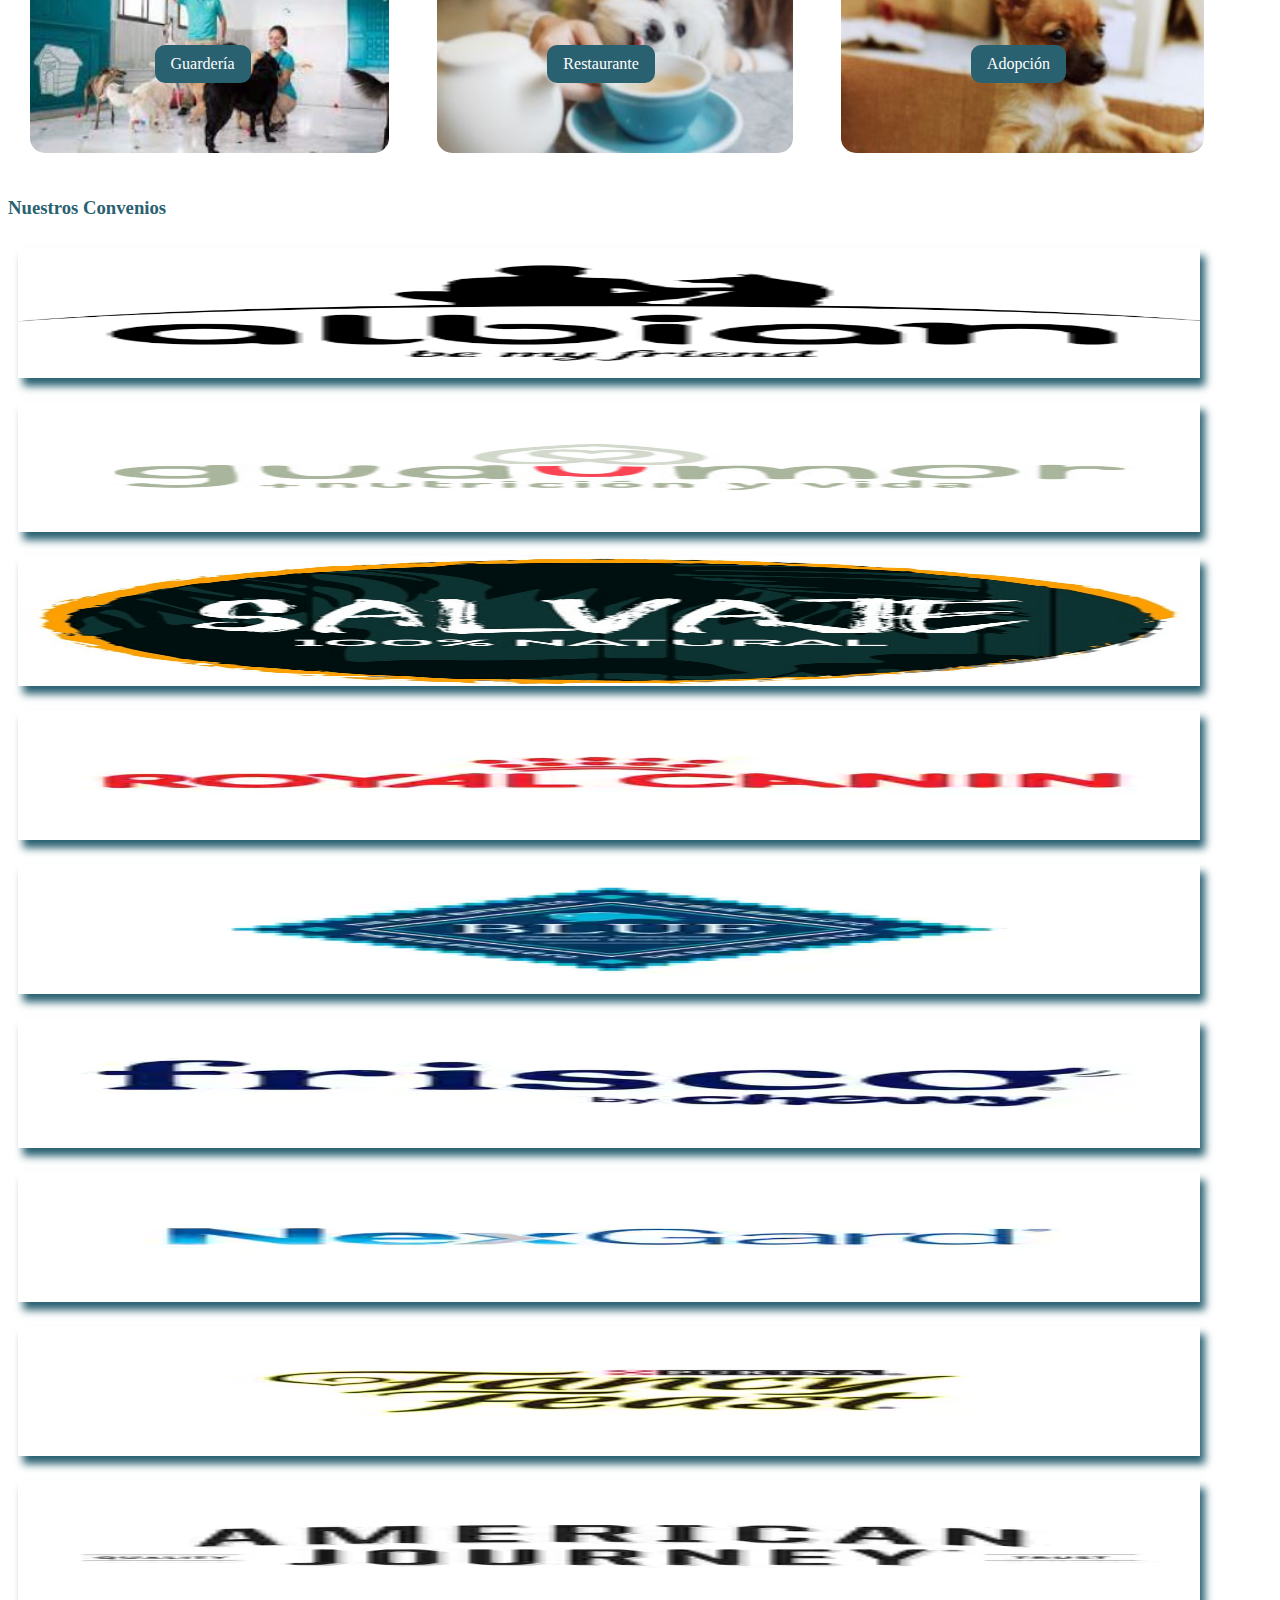
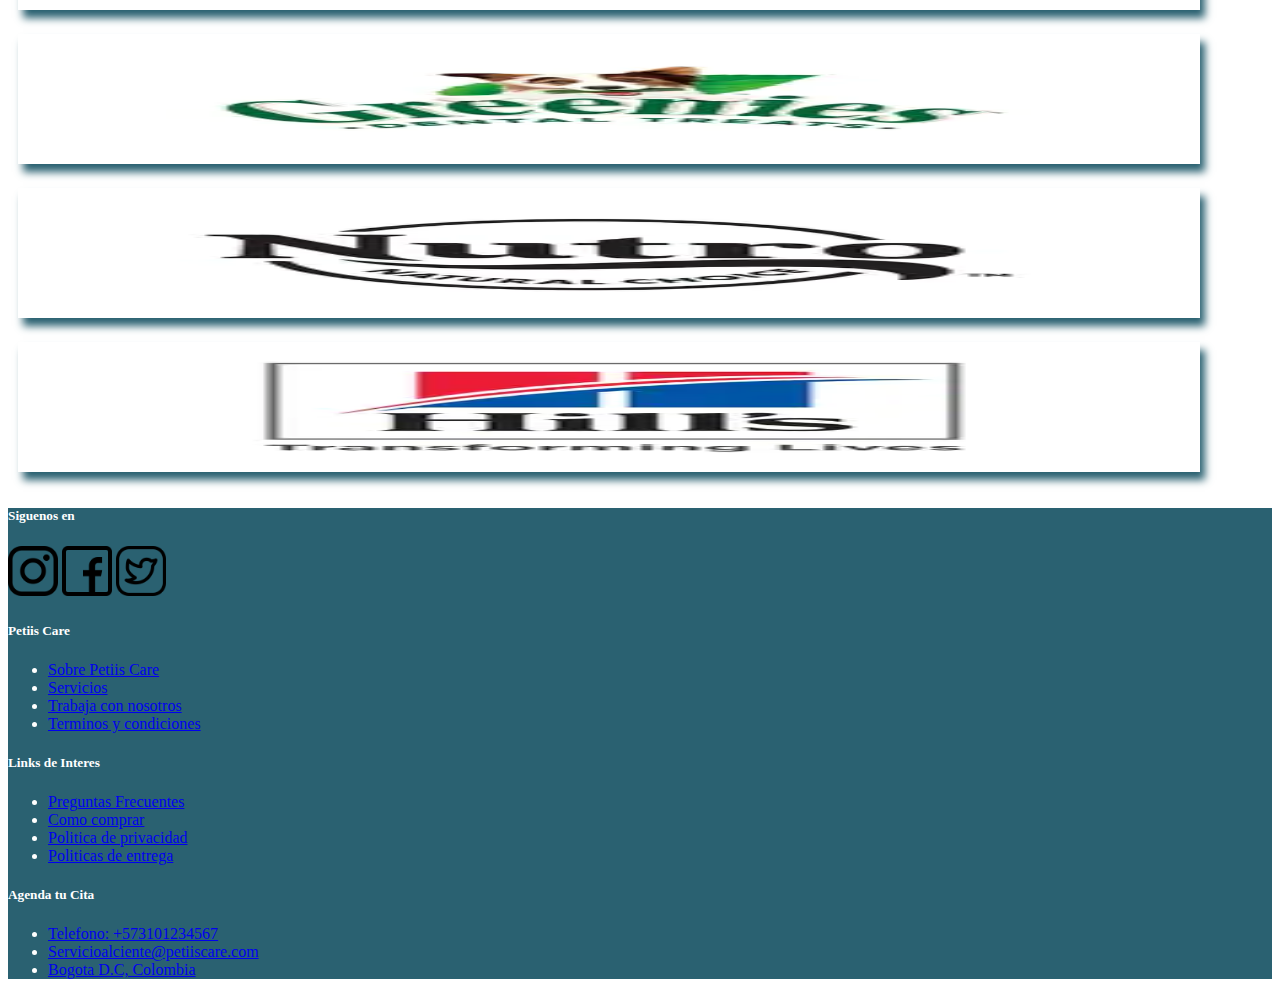
==== commit 28be7da7: "Cambio carrusel index.html" ====
--- a/index.html
+++ b/index.html
@@ -135,6 +135,33 @@
       </div>
     </nav>
     <!-- Carousel-->
+    <div id="carouselExampleIndicators" class="carousel slide" data-bs-ride="true"style="margin-top:5rem">
+      <div class="carousel-indicators">
+        <button type="button" data-bs-target="#carouselExampleIndicators" data-bs-slide-to="0" class="active" aria-current="true" aria-label="Slide 1"></button>
+        <button type="button" data-bs-target="#carouselExampleIndicators" data-bs-slide-to="1" aria-label="Slide 2"></button>
+        <button type="button" data-bs-target="#carouselExampleIndicators" data-bs-slide-to="2" aria-label="Slide 3"></button>
+      </div>
+      <div class="carousel-inner">
+        <div class="carousel-item active">
+          <img src="assets/img/banner 5.jpeg" class="d-block w-100" alt="...">
+        </div>
+        <div class="carousel-item">
+          <img src="assets/img/banner2.jpeg" class="d-block w-100" alt="...">
+        </div>
+        <div class="carousel-item">
+          <img src="assets/img/banner3.webp" class="d-block w-100" alt="...">
+        </div>
+      </div>
+      <button class="carousel-control-prev" type="button" data-bs-target="#carouselExampleIndicators" data-bs-slide="prev">
+        <span class="carousel-control-prev-icon" aria-hidden="true"></span>
+        <span class="visually-hidden">Previous</span>
+      </button>
+      <button class="carousel-control-next" type="button" data-bs-target="#carouselExampleIndicators" data-bs-slide="next">
+        <span class="carousel-control-next-icon" aria-hidden="true"></span>
+        <span class="visually-hidden">Next</span>
+      </button>
+    </div>
+
 
     <!-- Productos-->
     <section id="Productos" class="container">
